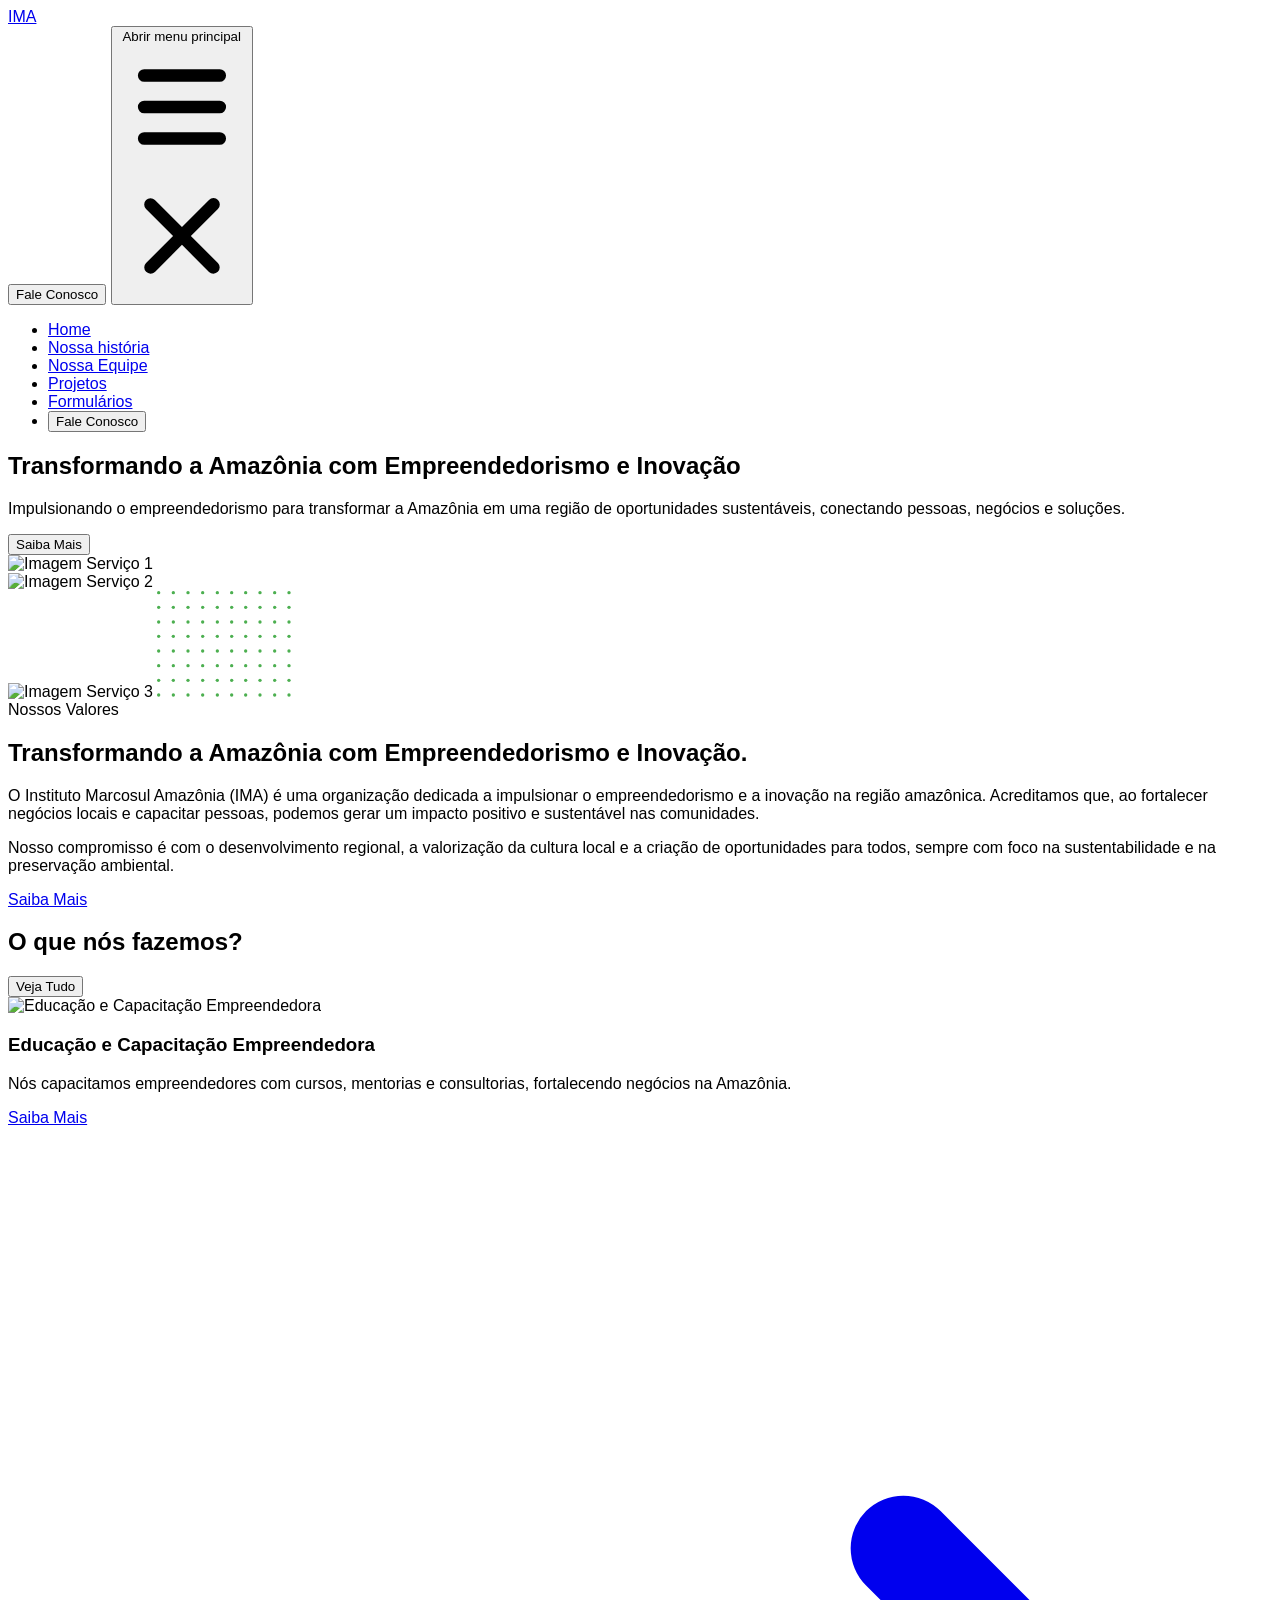
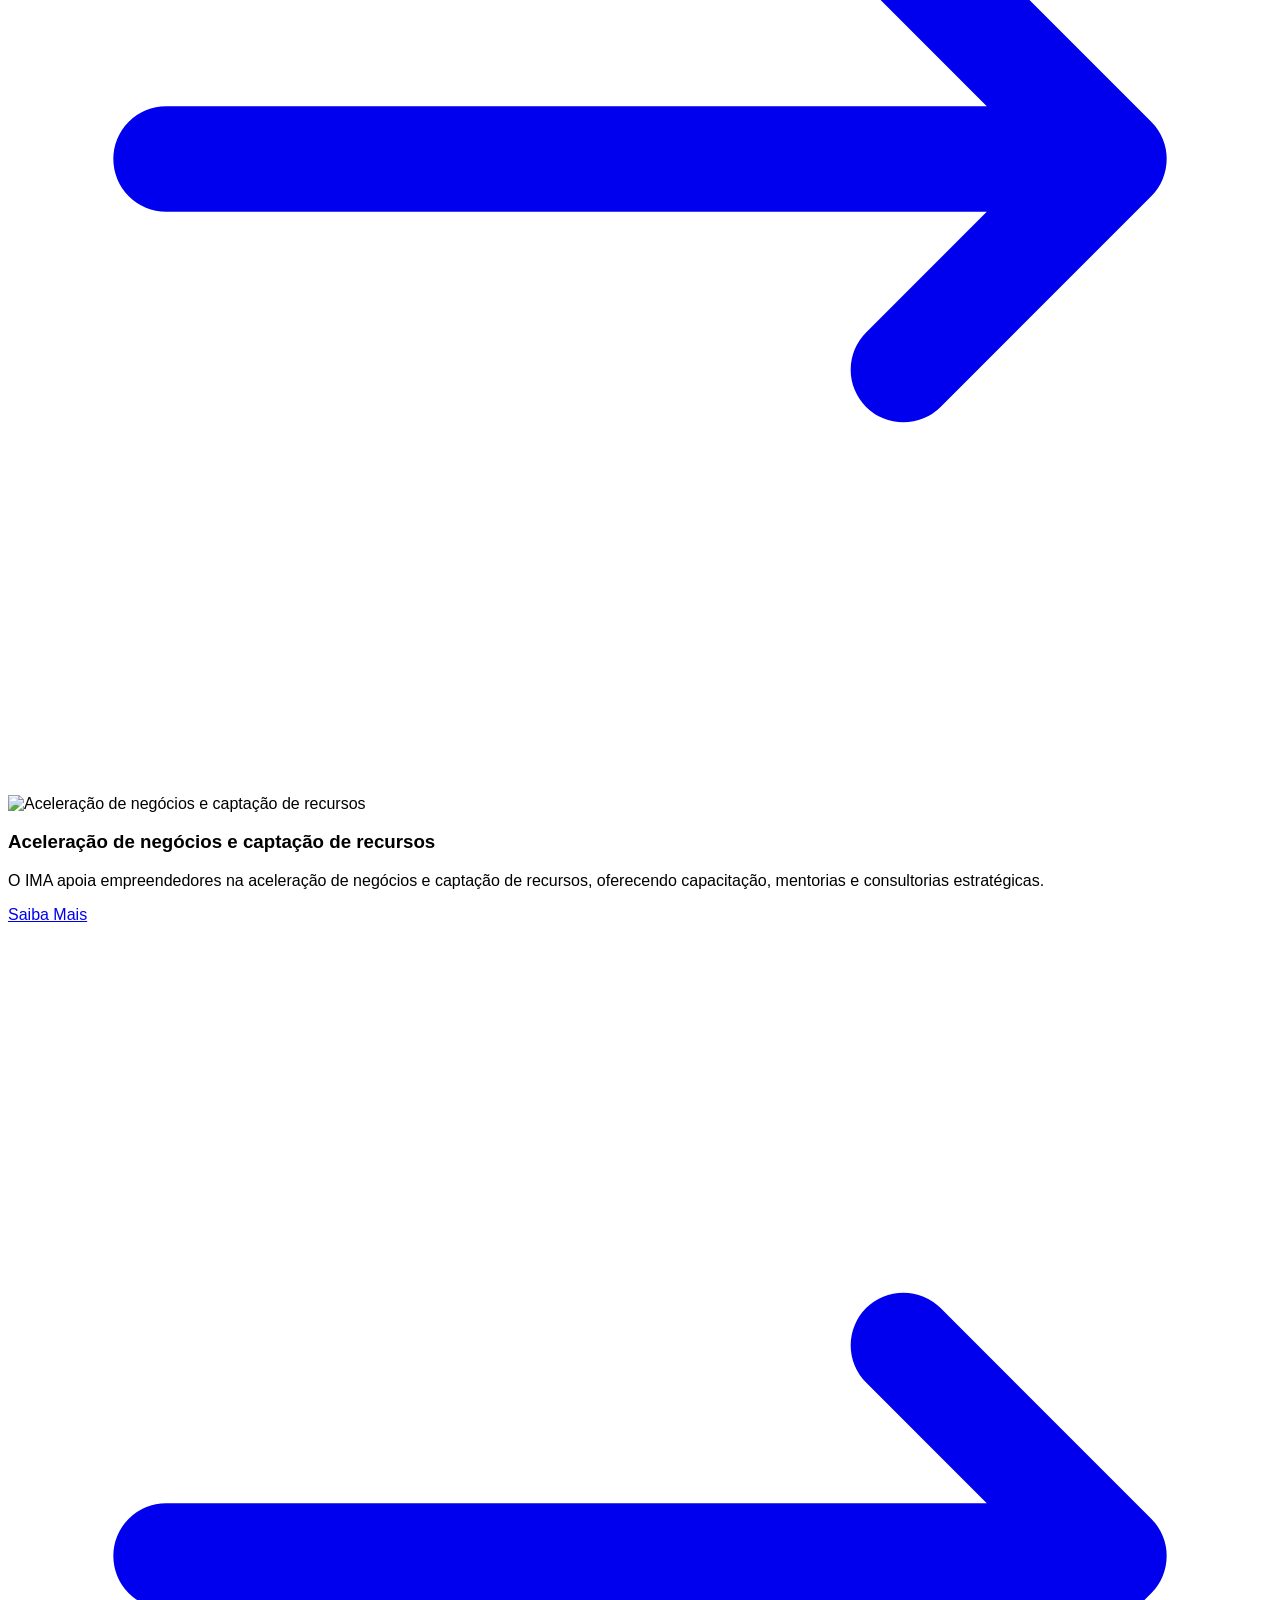
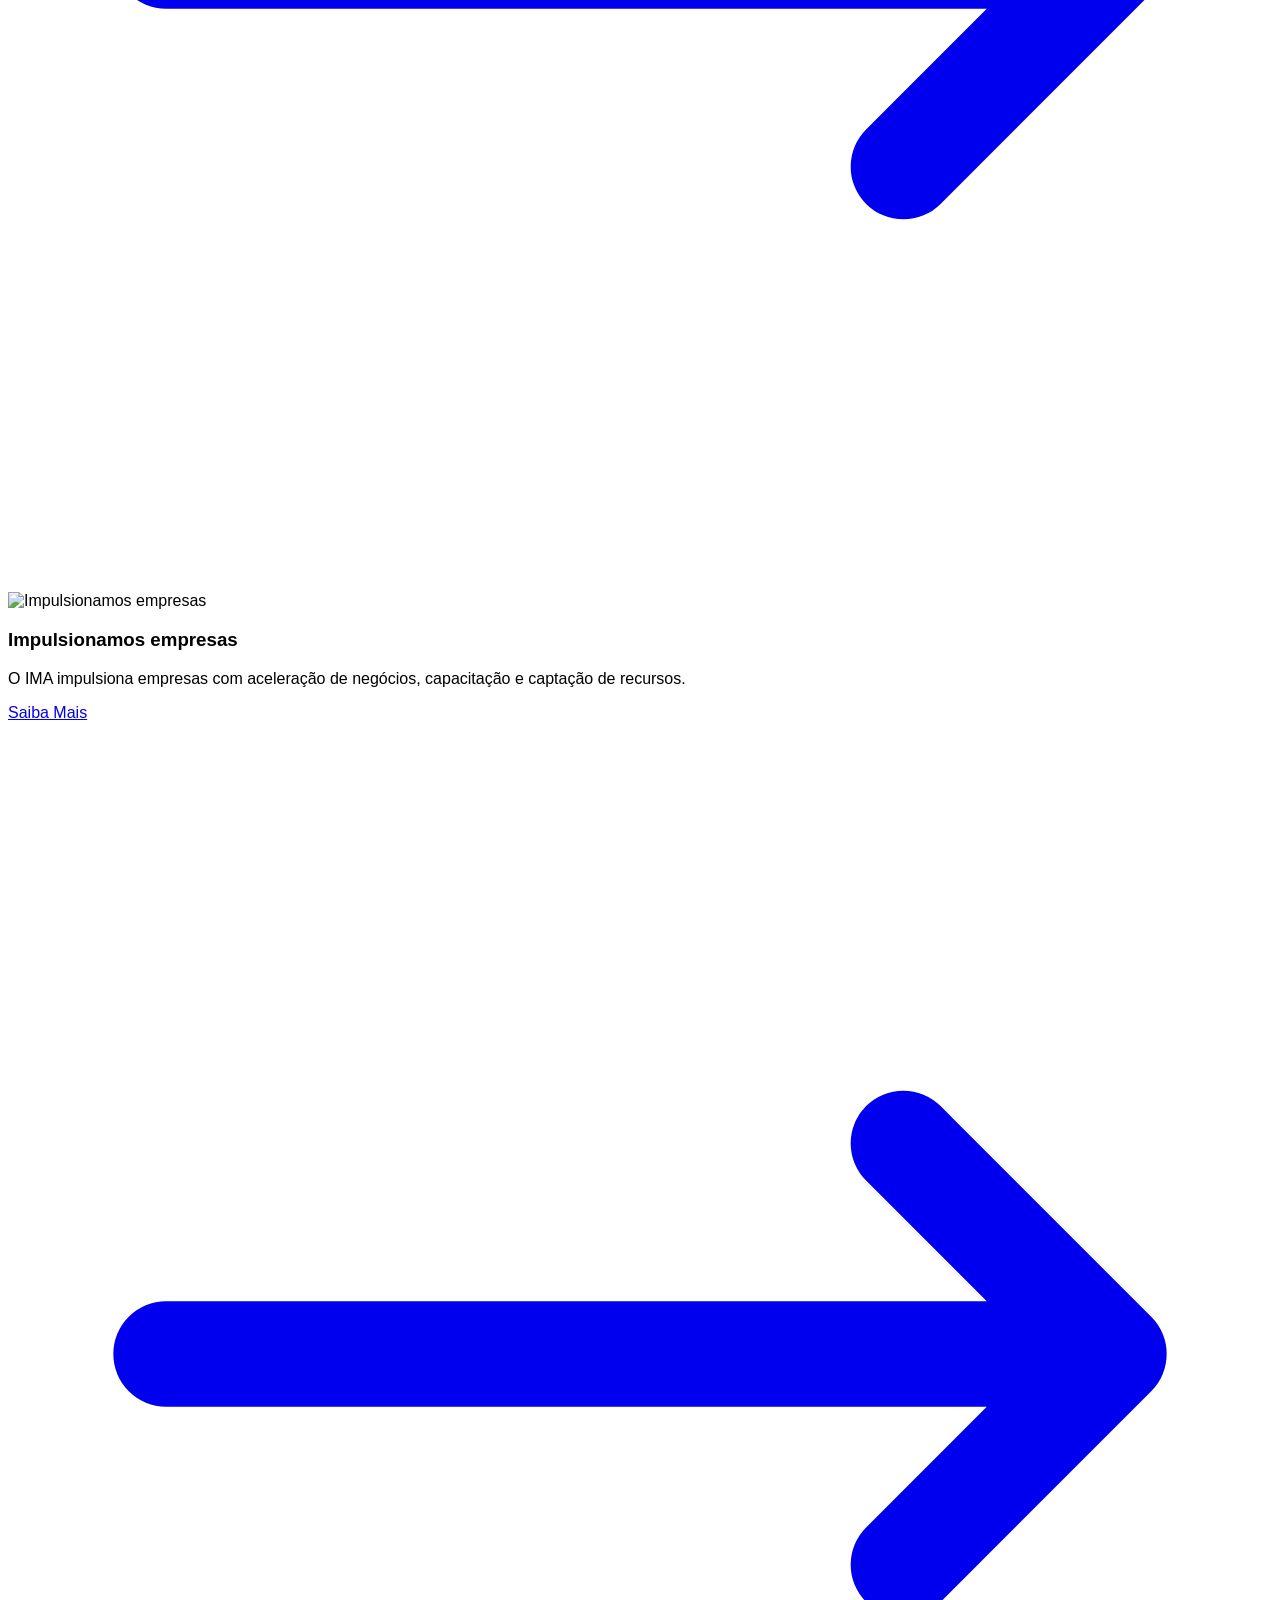
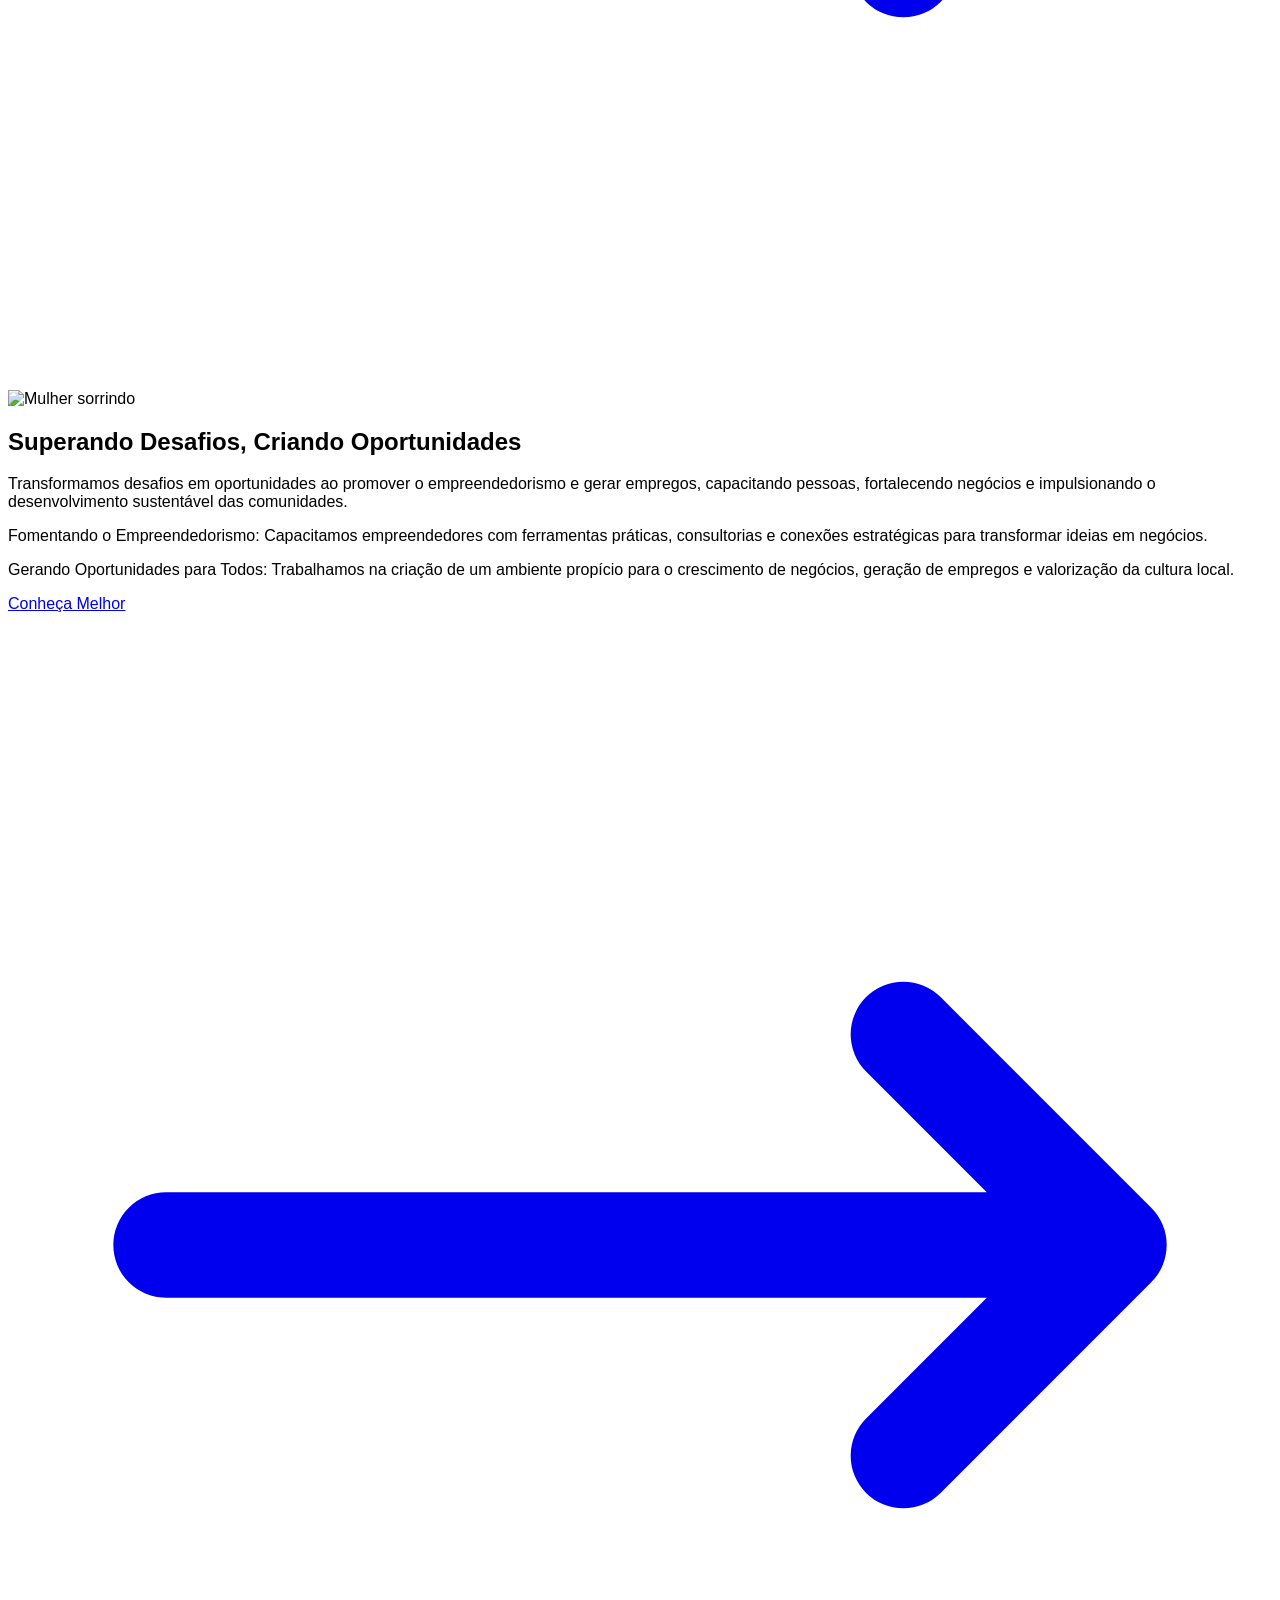
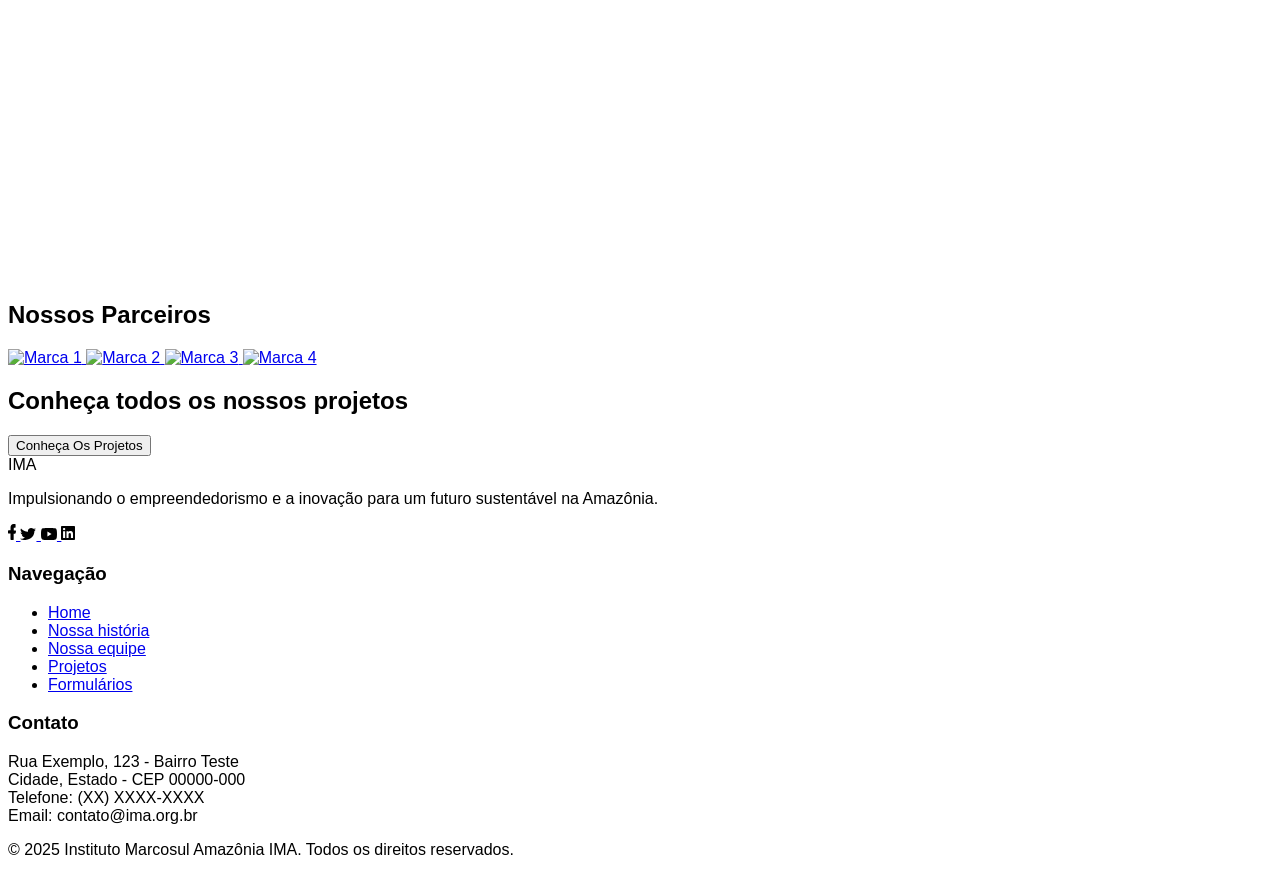
==== index.html @ 521e4c3e "Add files via upload" ====
<!DOCTYPE html>
<html lang="pt-BR">
<head>
    <meta charset="UTF-8">
    <meta name="viewport" content="width=device-width, initial-scale=1.0">
    <title>IMA - Instituto Marcosul Amazônia</title>
    <!-- Link para o CDN do Tailwind CSS -->
    <script src="https://cdn.tailwindcss.com"></script>
    <!-- Configuração do Tailwind para usar a fonte Inter e cores personalizadas -->
    <script>
        tailwind.config = {
            darkMode: 'class', // Adicionado modo escuro
            theme: {
                extend: {
                    colors: {
                        // Cores primárias do Flowbite
                        primary: {"50":"#eff6ff","100":"#dbeafe","200":"#bfdbfe","300":"#93c5fd","400":"#60a5fa","500":"#3b82f6","600":"#2563eb","700":"#1d4ed8","800":"#1e40af","900":"#1e3a8a","950":"#172554"},
                        // Suas cores personalizadas do IMA
                        'ima-green-dark': '#1E3A24',
                        'ima-green-light': '#4CAF50',
                        'ima-gray': '#F5F5F5',
                        'ima-text-gray': '#4B5563',
                    }
                },
                fontFamily: {
                    // Definições de fonte do Flowbite
                    'body': [
                        'Inter',
                        'ui-sans-serif',
                        'system-ui',
                        '-apple-system',
                        'system-ui',
                        'Segoe UI',
                        'Roboto',
                        'Helvetica Neue',
                        'Arial',
                        'Noto Sans',
                        'sans-serif',
                        'Apple Color Emoji',
                        'Segoe UI Emoji',
                        'Segoe UI Symbol',
                        'Noto Color Emoji'
                    ],
                    'sans': [
                        'Inter',
                        'ui-sans-serif',
                        'system-ui',
                        '-apple-system',
                        'system-ui',
                        'Segoe UI',
                        'Roboto',
                        'Helvetica Neue',
                        'Arial',
                        'Noto Sans',
                        'sans-serif',
                        'Apple Color Emoji',
                        'Segoe UI Emoji',
                        'Segoe UI Symbol',
                        'Noto Color Emoji'
                    ]
                }
            }
        }
    </script>
    <!-- Link para o arquivo de estilo externo -->
    <link rel="stylesheet" href="style.css">
</head>
<body class="font-inter text-ima-text-gray">

    <!-- Novo Cabeçalho (Header) - Adaptado do Flowbite e Responsivo -->
    <header>
        <nav class="bg-white border-gray-200 py-2.5 px-10 sm:px-16 lg:px-24">
            <div class="flex flex-wrap justify-between items-center mx-auto max-w-screen-xl">
                <!-- Logo do IMA -->
                <a href="#" class="flex items-center">
                    <span class="text-ima-green-dark text-3xl font-bold">IMA</span>
                </a>
                
                <!-- Botão Fale Conosco e Toggle do Menu Mobile -->
                <div class="flex items-center lg:order-2">
                    <button class="bg-ima-green-light text-white px-6 py-2 rounded-md font-semibold hover:bg-ima-green-dark transition-colors duration-200 shadow-md mr-4 hidden lg:block">Fale Conosco</button>
                    
                    <!-- Botão de Toggle do Menu Mobile (Hamburguer) -->
                    <button data-collapse-toggle="mobile-menu-2" type="button" class="inline-flex items-center p-2 ml-1 text-sm text-gray-500 rounded-lg lg:hidden hover:bg-gray-100 focus:outline-none focus:ring-2 focus:ring-gray-200 dark:text-gray-400 dark:hover:bg-gray-700 dark:focus:ring-gray-600" aria-controls="mobile-menu-2" aria-expanded="false">
                        <span class="sr-only">Abrir menu principal</span>
                        <!-- Ícone de hamburguer -->
                        <svg class="w-6 h-6" fill="currentColor" viewBox="0 0 20 20" xmlns="http://www.w3.org/2000/svg"><path fill-rule="evenodd" d="M3 5a1 1 0 011-1h12a1 1 0 110 2H4a1 1 0 01-1-1zM3 10a1 1 0 011-1h12a1 1 0 110 2H4a1 1 0 01-1-1zM3 15a1 1 0 011-1h12a1 1 0 110 2H4a1 1 0 01-1-1z" clip-rule="evenodd"></path></svg>
                        <!-- Ícone de fechar (inicialmente escondido) -->
                        <svg class="hidden w-6 h-6" fill="currentColor" viewBox="0 0 20 20" xmlns="http://www.w3.org/2000/svg"><path fill-rule="evenodd" d="M4.293 4.293a1 1 0 011.414 0L10 8.586l4.293-4.293a1 1 0 111.414 1.414L11.414 10l4.293 4.293a1 1 0 01-1.414 1.414L10 11.414l-4.293 4.293a1 1 0 01-1.414-1.414L8.586 10 4.293 5.707a1 1 0 010-1.414z" clip-rule="evenodd"></path></svg>
                    </button>
                </div>
                
                <!-- Menu de Navegação Principal (escondido em mobile por padrão, visível em lg) -->
                <div class="hidden justify-between items-center w-full lg:flex lg:w-auto lg:order-1" id="mobile-menu-2">
                    <ul class="flex flex-col mt-4 font-medium lg:flex-row lg:space-x-8 lg:mt-0">
                        <li>
                            <a href="#" class="block py-2 pr-4 pl-3 text-ima-green-dark rounded lg:bg-transparent lg:text-ima-green-dark lg:p-0" aria-current="page">Home</a>
                        </li>
                        <li>
                            <a href="historia.html" class="block py-2 pr-4 pl-3 text-ima-text-gray border-b border-gray-100 hover:bg-gray-50 lg:hover:bg-transparent lg:border-0 lg:hover:text-ima-green-dark lg:p-0">Nossa história</a>
                        </li>
                        <li>
                            <a href="time.html" class="block py-2 pr-4 pl-3 text-ima-text-gray border-b border-gray-100 hover:bg-gray-50 lg:hover:bg-transparent lg:border-0 lg:hover:text-ima-green-dark lg:p-0">Nossa Equipe</a>
                        </li>
                        <li>
                            <a href="projetos.html" class="block py-2 pr-4 pl-3 text-ima-text-gray border-b border-gray-100 hover:bg-gray-50 lg:hover:bg-transparent lg:border-0 lg:hover:text-ima-green-dark lg:p-0">Projetos</a>
                        </li>
                        <li>
                            <a href="formularios.html" class="block py-2 pr-4 pl-3 text-ima-text-gray border-b border-gray-100 hover:bg-gray-50 lg:hover:bg-transparent lg:border-0 lg:hover:text-ima-green-dark lg:p-0">Formulários</a>
                        </li>
                        <!-- Botão Fale Conosco para o menu mobile (visível apenas em telas menores) -->
                        <li>
                            <button class="bg-ima-green-light text-white px-6 py-2 rounded-md font-semibold hover:bg-ima-green-dark transition-colors duration-200 shadow-md mt-4 lg:hidden w-full">Fale Conosco</button>
                        </li>
                    </ul>
                </div>
            </div>
        </nav>
    </header>

    <!-- Seção Principal (Hero Section) - Novo Banner Adaptado -->
    <section class="relative bg-cover bg-center min-h-[400px] md:min-h-[600px] flex items-center justify-center text-center p-6"
        style="background-image: url('https://placehold.co/1920x600/000000/FFFFFF?text=Imagem+da+Amaz%C3%B4nia');">
        <!-- Overlay escuro para melhor legibilidade do texto -->
        <div class="absolute inset-0 bg-black opacity-50"></div>
        <div class="relative z-10 mx-auto max-w-prose text-white px-4 py-16 sm:px-6 sm:py-24 lg:px-8 lg:py-32">
            <h1 class="text-4xl font-bold text-white sm:text-5xl">
                Transformando a Amazônia
                <strong class="text-ima-green-light"> com Empreendedorismo e Inovação </strong>
            </h1>

            <p class="mt-4 text-base text-pretty text-white sm:text-lg/relaxed opacity-90">
                Impulsionando o empreendedorismo para transformar a Amazônia em uma região de oportunidades sustentáveis, conectando pessoas, negócios e soluções.
            </p>

            <div class="mt-4 flex justify-center sm:mt-6">
                <a href="historia.html"><button class="bg-ima-green-light text-white px-8 py-4 rounded-full font-bold text-lg hover:bg-ima-green-dark transition-colors duration-200 shadow-lg">
                    Saiba Mais
                </button></a>
            </div>
        </div>
    </section>

    <!-- ====== Services Section Start -->
    <section class="overflow-hidden bg-white py-16 lg:py-24 px-10 sm:px-16 lg:px-24">
        <div class="max-w-7xl mx-auto">
            <div class="-mx-4 flex flex-wrap items-center justify-between">
                <div class="w-full px-4 lg:w-6/12">
                    <div class="-mx-3 flex items-center sm:-mx-4">
                        <div class="w-full px-3 sm:px-4 xl:w-1/2">
                            <div class="py-3 sm:py-4">
                                <img src="https://placehold.co/300x200/F0F0F0/000000?text=Imagem+Servi%C3%A7o+1" alt="Imagem Serviço 1"
                                    class="w-full rounded-2xl" />
                            </div>
                            <div class="py-3 sm:py-4">
                                <img src="https://placehold.co/300x200/F0F0F0/000000?text=Imagem+Servi%C3%A7o+2" alt="Imagem Serviço 2"
                                    class="w-full rounded-2xl" />
                            </div>
                        </div>
                        <div class="w-full px-3 sm:px-4 xl:w-1/2">
                            <div class="relative z-10 my-4">
                                <img src="https://placehold.co/300x400/F0F0F0/000000?text=Imagem+Servi%C3%A7o+3" alt="Imagem Serviço 3"
                                    class="w-full rounded-2xl" />
                                <span class="absolute -bottom-7 -right-7 z-[-1]">
                                    <svg width="134" height="106" viewBox="0 0 134 106" fill="none" xmlns="http://www.w3.org/2000/svg">
                                        <circle cx="1.66667" cy="104" r="1.66667" transform="rotate(-90 1.66667 104)" fill="#4CAF50" />
                                        <circle cx="16.3333" cy="104" r="1.66667" transform="rotate(-90 16.3333 104)" fill="#4CAF50" />
                                        <circle cx="31" cy="104" r="1.66667" transform="rotate(-90 31 104)" fill="#4CAF50" />
                                        <circle cx="45.6667" cy="104" r="1.66667" transform="rotate(-90 45.6667 104)" fill="#4CAF50" />
                                        <circle cx="60.3334" cy="104" r="1.66667" transform="rotate(-90 60.3334 104)" fill="#4CAF50" />
                                        <circle cx="88.6667" cy="104" r="1.66667" transform="rotate(-90 88.6667 104)" fill="#4CAF50" />
                                        <circle cx="117.667" cy="104" r="1.66667" transform="rotate(-90 117.667 104)" fill="#4CAF50" />
                                        <circle cx="74.6667" cy="104" r="1.66667" transform="rotate(-90 74.6667 104)" fill="#4CAF50" />
                                        <circle cx="103" cy="104" r="1.66667" transform="rotate(-90 103 104)" fill="#4CAF50" />
                                        <circle cx="132" cy="104" r="1.66667" transform="rotate(-90 132 104)" fill="#4CAF50" />
                                        <circle cx="1.66667" cy="89.3333" r="1.66667" transform="rotate(-90 1.66667 89.3333)"
                                            fill="#4CAF50" />
                                        <circle cx="16.3333" cy="89.3333" r="1.66667" transform="rotate(-90 16.3333 89.3333)"
                                            fill="#4CAF50" />
                                        <circle cx="31" cy="89.3333" r="1.66667" transform="rotate(-90 31 89.3333)" fill="#4CAF50" />
                                        <circle cx="45.6667" cy="89.3333" r="1.66667" transform="rotate(-90 45.6667 89.3333)"
                                            fill="#4CAF50" />
                                        <circle cx="60.3333" cy="89.3338" r="1.66667" transform="rotate(-90 60.3333 89.3338)"
                                            fill="#4CAF50" />
                                        <circle cx="88.6667" cy="89.3338" r="1.66667" transform="rotate(-90 88.6667 89.3338)"
                                            fill="#4CAF50" />
                                        <circle cx="117.667" cy="89.3338" r="1.66667" transform="rotate(-90 117.667 89.3338)"
                                            fill="#4CAF50" />
                                        <circle cx="74.6667" cy="89.3338" r="1.66667" transform="rotate(-90 74.6667 89.3338)"
                                            fill="#4CAF50" />
                                        <circle cx="103" cy="89.3338" r="1.66667" transform="rotate(-90 103 89.3338)" fill="#4CAF50" />
                                        <circle cx="132" cy="89.3338" r="1.66667" transform="rotate(-90 132 89.3338)" fill="#4CAF50" />
                                        <circle cx="1.66667" cy="74.6673" r="1.66667" transform="rotate(-90 1.66667 74.6673)"
                                            fill="#4CAF50" />
                                        <circle cx="1.66667" cy="31.0003" r="1.66667" transform="rotate(-90 1.66667 31.0003)"
                                            fill="#4CAF50" />
                                        <circle cx="16.3333" cy="74.6668" r="1.66667" transform="rotate(-90 16.3333 74.6668)"
                                            fill="#4CAF50" />
                                        <circle cx="16.3333" cy="31.0003" r="1.66667" transform="rotate(-90 16.3333 31.0003)"
                                            fill="#4CAF50" />
                                        <circle cx="31" cy="74.6668" r="1.66667" transform="rotate(-90 31 74.6668)" fill="#4CAF50" />
                                        <circle cx="31" cy="31.0003" r="1.66667" transform="rotate(-90 31 31.0003)" fill="#4CAF50" />
                                        <circle cx="45.6667" cy="74.6668" r="1.66667" transform="rotate(-90 45.6667 74.6668)"
                                            fill="#4CAF50" />
                                        <circle cx="45.6667" cy="31.0003" r="1.66667" transform="rotate(-90 45.6667 31.0003)"
                                            fill="#4CAF50" />
                                        <circle cx="60.3333" cy="74.6668" r="1.66667" transform="rotate(-90 60.3333 74.6668)"
                                            fill="#4CAF50" />
                                        <circle cx="60.3333" cy="30.9998" r="1.66667" transform="rotate(-90 60.3333 30.9998)"
                                            fill="#4CAF50" />
                                        <circle cx="88.6667" cy="74.6668" r="1.66667" transform="rotate(-90 88.6667 74.6668)"
                                            fill="#4CAF50" />
                                        <circle cx="88.6667" cy="30.9998" r="1.66667" transform="rotate(-90 88.6667 30.9998)"
                                            fill="#4CAF50" />
                                        <circle cx="117.667" cy="74.6668" r="1.66667" transform="rotate(-90 117.667 74.6668)"
                                            fill="#4CAF50" />
                                        <circle cx="117.667" cy="30.9998" r="1.66667" transform="rotate(-90 117.667 30.9998)"
                                            fill="#4CAF50" />
                                        <circle cx="74.6667" cy="74.6668" r="1.66667" transform="rotate(-90 74.6667 74.6668)"
                                            fill="#4CAF50" />
                                        <circle cx="74.6667" cy="30.9998" r="1.66667" transform="rotate(-90 74.6667 30.9998)"
                                            fill="#4CAF50" />
                                        <circle cx="103" cy="74.6668" r="1.66667" transform="rotate(-90 103 74.6668)" fill="#4CAF50" />
                                        <circle cx="103" cy="30.9998" r="1.66667" transform="rotate(-90 103 30.9998)" fill="#4CAF50" />
                                        <circle cx="132" cy="74.6668" r="1.66667" transform="rotate(-90 132 74.6668)" fill="#4CAF50" />
                                        <circle cx="132" cy="30.9998" r="1.66667" transform="rotate(-90 132 30.9998)" fill="#4CAF50" />
                                        <circle cx="1.66667" cy="60.0003" r="1.66667" transform="rotate(-90 1.66667 60.0003)"
                                            fill="#4CAF50" />
                                        <circle cx="1.66667" cy="16.3333" r="1.66667" transform="rotate(-90 1.66667 16.3333)"
                                            fill="#4CAF50" />
                                        <circle cx="16.3333" cy="60.0003" r="1.66667" transform="rotate(-90 16.3333 60.0003)"
                                            fill="#4CAF50" />
                                        <circle cx="16.3333" cy="16.3333" r="1.66667" transform="rotate(-90 16.3333 16.3333)"
                                            fill="#4CAF50" />
                                        <circle cx="31" cy="60.0003" r="1.66667" transform="rotate(-90 31 60.0003)" fill="#4CAF50" />
                                        <circle cx="31" cy="16.3333" r="1.66667" transform="rotate(-90 31 16.3333)" fill="#4CAF50" />
                                        <circle cx="45.6667" cy="60.0003" r="1.66667" transform="rotate(-90 45.6667 60.0003)"
                                            fill="#4CAF50" />
                                        <circle cx="45.6667" cy="16.3333" r="1.66667" transform="rotate(-90 45.6667 16.3333)"
                                            fill="#4CAF50" />
                                        <circle cx="60.3333" cy="60.0003" r="1.66667" transform="rotate(-90 60.3333 60.0003)"
                                            fill="#4CAF50" />
                                        <circle cx="60.3333" cy="16.3333" r="1.66667" transform="rotate(-90 60.3333 16.3333)"
                                            fill="#4CAF50" />
                                        <circle cx="88.6667" cy="60.0003" r="1.66667" transform="rotate(-90 88.6667 60.0003)"
                                            fill="#4CAF50" />
                                        <circle cx="88.6667" cy="16.3333" r="1.66667" transform="rotate(-90 88.6667 16.3333)"
                                            fill="#4CAF50" />
                                        <circle cx="117.667" cy="60.0003" r="1.66667" transform="rotate(-90 117.667 60.0003)"
                                            fill="#4CAF50" />
                                        <circle cx="117.667" cy="16.3333" r="1.66667" transform="rotate(-90 117.667 16.3333)"
                                            fill="#4CAF50" />
                                        <circle cx="74.6667" cy="60.0003" r="1.66667" transform="rotate(-90 74.6667 60.0003)"
                                            fill="#4CAF50" />
                                        <circle cx="74.6667" cy="16.3333" r="1.66667" transform="rotate(-90 74.6667 16.3333)"
                                            fill="#4CAF50" />
                                        <circle cx="103" cy="60.0003" r="1.66667" transform="rotate(-90 103 60.0003)" fill="#4CAF50" />
                                        <circle cx="103" cy="16.3333" r="1.66667" transform="rotate(-90 103 16.3333)" fill="#4CAF50" />
                                        <circle cx="132" cy="60.0003" r="1.66667" transform="rotate(-90 132 60.0003)" fill="#4CAF50" />
                                        <circle cx="132" cy="16.3333" r="1.66667" transform="rotate(-90 132 16.3333)" fill="#4CAF50" />
                                        <circle cx="1.66667" cy="45.3333" r="1.66667" transform="rotate(-90 1.66667 45.3333)"
                                            fill="#4CAF50" />
                                        <circle cx="1.66667" cy="1.66683" r="1.66667" transform="rotate(-90 1.66667 1.66683)"
                                            fill="#4CAF50" />
                                        <circle cx="16.3333" cy="45.3333" r="1.66667" transform="rotate(-90 16.3333 45.3333)"
                                            fill="#4CAF50" />
                                        <circle cx="16.3333" cy="1.66683" r="1.66667" transform="rotate(-90 16.3333 1.66683)"
                                            fill="#4CAF50" />
                                        <circle cx="31" cy="45.3333" r="1.66667" transform="rotate(-90 31 45.3333)" fill="#4CAF50" />
                                        <circle cx="31" cy="1.66683" r="1.66667" transform="rotate(-90 31 1.66683)" fill="#4CAF50" />
                                        <circle cx="45.6667" cy="45.3333" r="1.66667" transform="rotate(-90 45.6667 45.3333)"
                                            fill="#4CAF50" />
                                        <circle cx="45.6667" cy="1.66683" r="1.66667" transform="rotate(-90 45.6667 1.66683)"
                                            fill="#4CAF50" />
                                        <circle cx="60.3333" cy="45.3338" r="1.66667" transform="rotate(-90 60.3333 45.3338)"
                                            fill="#4CAF50" />
                                        <circle cx="60.3333" cy="1.66683" r="1.66667" transform="rotate(-90 60.3333 1.66683)"
                                            fill="#4CAF50" />
                                        <circle cx="88.6667" cy="45.3338" r="1.66667" transform="rotate(-90 88.6667 45.3338)"
                                            fill="#4CAF50" />
                                        <circle cx="88.6667" cy="1.66683" r="1.66667" transform="rotate(-90 88.6667 1.66683)"
                                            fill="#4CAF50" />
                                        <circle cx="117.667" cy="45.3338" r="1.66667" transform="rotate(-90 117.667 45.3338)"
                                            fill="#4CAF50" />
                                        <circle cx="117.667" cy="1.66683" r="1.66667" transform="rotate(-90 117.667 1.66683)"
                                            fill="#4CAF50" />
                                        <circle cx="74.6667" cy="45.3338" r="1.66667" transform="rotate(-90 74.6667 45.3338)"
                                            fill="#4CAF50" />
                                        <circle cx="74.6667" cy="1.66683" r="1.66667" transform="rotate(-90 74.6667 1.66683)"
                                            fill="#4CAF50" />
                                        <circle cx="103" cy="45.3338" r="1.66667" transform="rotate(-90 103 45.3338)" fill="#4CAF50" />
                                        <circle cx="103" cy="1.66683" r="1.66667" transform="rotate(-90 103 1.66683)" fill="#4CAF50" />
                                        <circle cx="132" cy="45.3338" r="1.66667" transform="rotate(-90 132 45.3338)" fill="#4CAF50" />
                                        <circle cx="132" cy="1.66683" r="1.66667" transform="rotate(-90 132 1.66683)" fill="#4CAF50" />
                                    </svg>
                                </span>
                            </div>
                        </div>
                    </div>
                </div>
                <div class="w-full px-4 lg:w-1/2 xl:w-5/12">
                    <div class="mt-10 lg:mt-0">
                        <span class="mb-4 block text-lg font-semibold text-ima-green-light">
                            Nossos Valores
                        </span>
                        <h2 class="mb-5 text-3xl font-bold text-ima-green-dark sm:text-[40px]/[48px]">
                            Transformando a Amazônia com Empreendedorismo e Inovação.
                        </h2>
                        <p class="mb-5 text-base text-ima-text-gray">
                            O Instituto Marcosul Amazônia (IMA) é uma organização dedicada a impulsionar o empreendedorismo e a inovação na região amazônica. Acreditamos que, ao fortalecer negócios locais e capacitar pessoas, podemos gerar um impacto positivo e sustentável nas comunidades.
                        </p>
                        <p class="mb-8 text-base text-ima-text-gray">
                            Nosso compromisso é com o desenvolvimento regional, a valorização da cultura local e a criação de oportunidades para todos, sempre com foco na sustentabilidade e na preservação ambiental.
                        </p>
                        <a href="#"
                            class="inline-flex items-center justify-center rounded-md border border-transparent bg-ima-green-light px-7 py-3 text-center text-base font-medium text-white hover:bg-ima-green-dark">
                            Saiba Mais
                        </a>
                    </div>
                </div>
            </div>
        </div>
    </section>
    <!-- ====== Services Section End -->

    <!-- Seção "O que nós fazemos?" - Responsiva -->
    <!-- px-10 sm:px-16 lg:px-24: padding horizontal responsivo -->
    <!-- grid grid-cols-1 md:grid-cols-3: cards em uma coluna em telas pequenas, em 3 colunas em telas médias e maiores -->
    <section class="py-16 bg-ima-gray px-10 sm:px-16 lg:px-24">
        <div class="max-w-7xl mx-auto">
            <div class="flex flex-col md:flex-row justify-between items-center mb-12">
                <h2 class="text-4xl font-bold text-ima-green-dark mb-6 md:mb-0">O que nós fazemos?</h2>
                <button class="bg-white text-ima-green-dark border border-ima-green-light px-6 py-2 rounded-md font-semibold hover:bg-ima-green-light hover:text-white transition-colors duration-200 shadow-sm">
                    Veja Tudo
                </button>
            </div>

            <div class="grid grid-cols-1 md:grid-cols-3 gap-8">
                <!-- Cards individuais são responsivos por padrão dentro do grid -->
                <div class="bg-white rounded-xl shadow-lg p-8 flex flex-col items-center text-center">
                    <img src="https://placehold.co/300x200/F0F0F0/000000?text=Imagem+Educa%C3%A7%C3%A3o" alt="Educação e Capacitação Empreendedora" class="rounded-lg mb-6 w-full h-48 object-cover">
                    <h3 class="text-2xl font-bold text-ima-green-dark mb-4">Educação e Capacitação Empreendedora</h3>
                    <p class="text-ima-text-gray mb-6">
                        Nós capacitamos empreendedores com cursos, mentorias e consultorias, fortalecendo negócios na Amazônia.
                    </p>
                    <a href="#" class="text-ima-green-light font-semibold hover:underline flex items-center">
                        Saiba Mais
                        <svg class="w-4 h-4 ml-2" fill="none" stroke="currentColor" viewBox="0 0 24 24" xmlns="http://www.w3.org/2000/svg"><path stroke-linecap="round" stroke-linejoin="round" stroke-width="2" d="M17 8l4 4m0 0l-4 4m4-4H3"></path></svg>
                    </a>
                </div>

                <div class="bg-white rounded-xl shadow-lg p-8 flex flex-col items-center text-center">
                    <img src="https://placehold.co/300x200/F0F0F0/000000?text=Imagem+Acelera%C3%A7%C3%A3o" alt="Aceleração de negócios e captação de recursos" class="rounded-lg mb-6 w-full h-48 object-cover">
                    <h3 class="text-2xl font-bold text-ima-green-dark mb-4">Aceleração de negócios e captação de recursos</h3>
                    <p class="text-ima-text-gray mb-6">
                        O IMA apoia empreendedores na aceleração de negócios e captação de recursos, oferecendo capacitação, mentorias e consultorias estratégicas.
                    </p>
                    <a href="#" class="text-ima-green-light font-semibold hover:underline flex items-center">
                        Saiba Mais
                        <svg class="w-4 h-4 ml-2" fill="none" stroke="currentColor" viewBox="0 0 24 24" xmlns="http://www.w3.org/2000/svg"><path stroke-linecap="round" stroke-linejoin="round" stroke-width="2" d="M17 8l4 4m0 0l-4 4m4-4H3"></path></svg>
                    </a>
                </div>

                <div class="bg-white rounded-xl shadow-lg p-8 flex flex-col items-center text-center">
                    <img src="https://placehold.co/300x200/F0F0F0/000000?text=Imagem+Impulso" alt="Impulsionamos empresas" class="rounded-lg mb-6 w-full h-48 object-cover">
                    <h3 class="text-2xl font-bold text-ima-green-dark mb-4">Impulsionamos empresas</h3>
                    <p class="text-ima-text-gray mb-6">
                        O IMA impulsiona empresas com aceleração de negócios, capacitação e captação de recursos.
                    </p>
                    <a href="#" class="text-ima-green-light font-semibold hover:underline flex items-center">
                        Saiba Mais
                        <svg class="w-4 h-4 ml-2" fill="none" stroke="currentColor" viewBox="0 0 24 24" xmlns="http://www.w3.org/2000/svg"><path stroke-linecap="round" stroke-linejoin="round" stroke-width="2" d="M17 8l4 4m0 0l-4 4m4-4H3"></path></svg>
                    </a>
                </div>
            </div>
        </div>
    </section>

    <!-- Seção "Superando Desafios, Criando Oportunidades" - Responsiva -->
    <!-- px-10 sm:px-16 lg:px-24: padding horizontal responsivo -->
    <!-- flex-col em telas pequenas, md:flex-row em telas médias e maiores -->
    <!-- w-full md:w-1/2: largura responsiva para a imagem e o texto -->
    <section class="py-16 bg-white px-10 sm:px-16 lg:px-24">
        <div class="max-w-7xl mx-auto flex flex-col md:flex-row items-center justify-between gap-12">
            <div class="w-full md:w-1/2 flex justify-center">
                <img src="https://placehold.co/500x400/F0F0F0/000000?text=Mulher+Sorrindo" alt="Mulher sorrindo" class="rounded-xl shadow-lg w-full max-w-md h-auto object-cover">
            </div>
            <div class="w-full md:w-1/2 text-center md:text-left">
                <h2 class="text-4xl font-bold text-ima-green-dark mb-6">
                    Superando Desafios, Criando Oportunidades
                </h2>
                <p class="text-ima-text-gray text-lg mb-6">
                    Transformamos desafios em oportunidades ao promover o empreendedorismo e gerar empregos, capacitando pessoas, fortalecendo negócios e impulsionando o desenvolvimento sustentável das comunidades.
                </p>
                <p class="text-ima-text-gray text-lg mb-6">
                    <span class="font-semibold text-ima-green-dark">Fomentando o Empreendedorismo:</span> Capacitamos empreendedores com ferramentas práticas, consultorias e conexões estratégicas para transformar ideias em negócios.
                </p>
                <p class="text-ima-text-gray text-lg mb-8">
                    <span class="font-semibold text-ima-green-dark">Gerando Oportunidades para Todos:</span> Trabalhamos na criação de um ambiente propício para o crescimento de negócios, geração de empregos e valorização da cultura local.
                </p>
                <a href="#" class="text-ima-green-light font-semibold hover:underline flex items-center justify-center md:justify-start">
                    Conheça Melhor
                    <svg class="w-4 h-4 ml-2" fill="none" stroke="currentColor" viewBox="0 0 24 24" xmlns="http://www.w3.org/2000/svg"><path stroke-linecap="round" stroke-linejoin="round" stroke-width="2" d="M17 8l4 4m0 0l-4 4m4-4H3"></path></svg>
                </a>
            </div>
        </div>
    </section>

    <!-- ====== Brands Section Start -->
    <section class="bg-white py-16 lg:py-24 px-10 sm:px-16 lg:px-24">
        <div class="max-w-7xl mx-auto">
            <div class="text-center mb-12">
                <h2 class="text-4xl font-bold text-ima-green-dark">Nossos Parceiros</h2>
            </div>
            <div class="-mx-4 flex flex-wrap">
                <div class="w-full px-4">
                    <div class="flex flex-wrap items-center justify-center">
                        <a href="javascript:void(0)" class="mx-4 flex w-[150px] items-center justify-center py-5 2xl:w-[180px]">
                            <img src="https://placehold.co/150x40/F0F0F0/000000?text=Marca+1" alt="Marca 1"
                                class="h-10 w-full" />
                        </a>
                        <a href="javascript:void(0)" class="mx-4 flex w-[150px] items-center justify-center py-5 2xl:w-[180px]">
                            <img src="https://placehold.co/150x40/F0F0F0/000000?text=Marca+2" alt="Marca 2"
                                class="h-10 w-full" />
                        </a>
                        <a href="javascript:void(0)" class="mx-4 flex w-[150px] items-center justify-center py-5 2xl:w-[180px]">
                            <img src="https://placehold.co/150x40/F0F0F0/000000?text=Marca+3" alt="Marca 3"
                                class="h-10 w-full" />
                        </a>
                        <a href="javascript:void(0)" class="mx-4 flex w-[150px] items-center justify-center py-5 2xl:w-[180px]">
                            <img src="https://placehold.co/150x40/F0F0F0/000000?text=Marca+4" alt="Marca 4"
                                class="h-10 w-full" />
                        </a>
                    </div>
                </div>
            </div>
        </div>
    </section>
    <!-- ====== Brands Section End -->

    <!-- Seção "Conheça todos os nossos projetos" - Responsiva -->
    <!-- min-h-[250px] md:min-h-[300px]: altura mínima responsiva -->
    <!-- text-4xl md:text-5xl: tamanho da fonte responsivo para o título -->
    <section class="relative bg-cover bg-center min-h-[250px] md:min-h-[300px] flex items-center justify-center text-center p-6"
        style="background-image: url('https://placehold.co/1920x300/000000/FFFFFF?text=Pessoas+Trabalhando');">
        <!-- Overlay escuro para melhor legibilidade do texto -->
        <div class="absolute inset-0 bg-black opacity-60"></div>
        <div class="relative z-10 max-w-2xl mx-auto text-white">
            <h2 class="text-4xl md:text-5xl font-bold mb-8">
                Conheça todos os nossos projetos
            </h2>
            <button class="bg-ima-green-light text-white px-8 py-4 rounded-md font-bold text-lg hover:bg-ima-green-dark transition-colors duration-200 shadow-lg">
                Conheça Os Projetos
            </button>
        </div>
    </section>

    <!-- Rodapé (Footer) - Responsivo -->
    <footer class="bg-ima-green-dark text-white py-12 px-10 sm:px-16 lg:px-24">
        <div class="max-w-7xl mx-auto grid grid-cols-1 md:grid-cols-3 gap-8 text-center md:text-left">
            <!-- Coluna 1: Logo e Descrição Curta -->
            <div>
                <span class="text-ima-green-light text-3xl font-bold">IMA</span>
                <p class="mt-4 text-sm opacity-80">
                    Impulsionando o empreendedorismo e a inovação para um futuro sustentável na Amazônia.
                </p>
                <!-- Social Media Icons (responsivo com flex e justify-center/md:justify-start) -->
                <div class="mt-6 flex items-center justify-center sm:mt-8 md:justify-start">
                    <a href="javascript:void(0)"
                        class="mr-3 flex h-8 w-8 items-center justify-center rounded-full border border-white text-white hover:border-ima-green-light hover:bg-ima-green-light hover:text-white sm:mr-4 lg:mr-3 xl:mr-4">
                        <svg width="8" height="16" viewBox="0 0 8 16" class="fill-current">
                            <path
                                d="M7.43902 6.4H6.19918H5.75639V5.88387V4.28387V3.76774H6.19918H7.12906C7.3726 3.76774 7.57186 3.56129 7.57186 3.25161V0.516129C7.57186 0.232258 7.39474 0 7.12906 0H5.51285C3.76379 0 2.54609 1.44516 2.54609 3.5871V5.83226V6.34839H2.10329H0.597778C0.287819 6.34839 0 6.63226 0 7.04516V8.90323C0 9.26452 0.243539 9.6 0.597778 9.6H2.05902H2.50181V10.1161V15.3032C2.50181 15.6645 2.74535 16 3.09959 16H5.18075C5.31359 16 5.42429 15.9226 5.51285 15.8194C5.60141 15.7161 5.66783 15.5355 5.66783 15.3806V10.1419V9.62581H6.13276H7.12906C7.41688 9.62581 7.63828 9.41935 7.68256 9.10968V9.08387V9.05806L7.99252 7.27742C8.01466 7.09677 7.99252 6.89032 7.85968 6.68387C7.8154 6.55484 7.61614 6.42581 7.43902 6.4Z" />
                        </svg>
                    </a>
                    <a href="javascript:void(0)"
                        class="mr-3 flex h-8 w-8 items-center justify-center rounded-full border border-white text-white hover:border-ima-green-light hover:bg-ima-green-light hover:text-white sm:mr-4 lg:mr-3 xl:mr-4">
                        <svg width="16" height="12" viewBox="0 0 16 12" class="fill-current">
                            <path
                                d="M14.2194 2.06654L15.2 0.939335C15.4839 0.634051 15.5613 0.399217 15.5871 0.2818C14.8129 0.704501 14.0903 0.845401 13.6258 0.845401H13.4452L13.3419 0.751468C12.7226 0.258317 11.9484 0 11.1226 0C9.31613 0 7.89677 1.36204 7.89677 2.93542C7.89677 3.02935 7.89677 3.17025 7.92258 3.26419L8 3.73386L7.45806 3.71037C4.15484 3.61644 1.44516 1.03327 1.00645 0.587084C0.283871 1.76125 0.696774 2.88845 1.13548 3.59296L2.0129 4.90802L0.619355 4.20352C0.645161 5.18982 1.05806 5.96477 1.85806 6.52838L2.55484 6.99804L1.85806 7.25636C2.29677 8.45401 3.27742 8.94716 4 9.13503L4.95484 9.36986L4.05161 9.93346C2.60645 10.8728 0.8 10.8024 0 10.7319C1.62581 11.7652 3.56129 12 4.90323 12C5.90968 12 6.65806 11.9061 6.83871 11.8356C14.0645 10.2857 14.4 4.41487 14.4 3.2407V3.07632L14.5548 2.98239C15.4323 2.23092 15.7935 1.8317 16 1.59687C15.9226 1.62035 15.8194 1.66732 15.7161 1.6908L14.2194 2.06654Z" />
                        </svg>
                    </a>
                    <a href="javascript:void(0)"
                        class="mr-3 flex h-8 w-8 items-center justify-center rounded-full border border-white text-white hover:border-ima-green-light hover:bg-ima-green-light hover:text-white sm:mr-4 lg:mr-3 xl:mr-4">
                        <svg width="16" height="12" viewBox="0 0 16 12" class="fill-current">
                            <path
                                d="M15.6645 1.88018C15.4839 1.13364 14.9419 0.552995 14.2452 0.359447C13.0065 6.59222e-08 8 0 8 0C8 0 2.99355 6.59222e-08 1.75484 0.359447C1.05806 0.552995 0.516129 1.13364 0.335484 1.88018C0 3.23502 0 6 0 6C0 6 0 8.79263 0.335484 10.1198C0.516129 10.8664 1.05806 11.447 1.75484 11.6406C2.99355 12 8 12 8 12C8 12 13.0065 12 14.2452 11.6406C14.9419 11.447 15.4839 10.8664 15.6645 10.1198C16 8.79263 16 6 16 6C16 6 16 3.23502 15.6645 1.88018ZM6.4 8.57143V3.42857L10.5548 6L6.4 8.57143Z" />
                        </svg>
                    </a>
                    <a href="javascript:void(0)"
                        class="mr-3 flex h-8 w-8 items-center justify-center rounded-full border border-white text-white hover:border-ima-green-light hover:bg-ima-green-light hover:text-white sm:mr-4 lg:mr-3 xl:mr-4">
                        <svg width="14" height="14" viewBox="0 0 14 14" class="fill-current">
                            <path
                                d="M13.0214 0H1.02084C0.453707 0 0 0.451613 0 1.01613V12.9839C0 13.5258 0.453707 14 1.02084 14H12.976C13.5432 14 13.9969 13.5484 13.9969 12.9839V0.993548C14.0422 0.451613 13.5885 0 13.0214 0ZM4.15142 11.9H2.08705V5.23871H4.15142V11.9ZM3.10789 4.3129C2.42733 4.3129 1.90557 3.77097 1.90557 3.11613C1.90557 2.46129 2.45002 1.91935 3.10789 1.91935C3.76577 1.91935 4.31022 2.46129 4.31022 3.11613C4.31022 3.77097 3.81114 4.3129 3.10789 4.3129ZM11.9779 11.9H9.9135V8.67097C9.9135 7.90323 9.89082 6.8871 8.82461 6.8871C7.73571 6.8871 7.57691 7.74516 7.57691 8.60323V11.9H5.51254V5.23871H7.53154V6.16452H7.55423C7.84914 5.62258 8.50701 5.08065 9.52785 5.08065C11.6376 5.08065 12.0232 6.43548 12.0232 8.2871V11.9H11.9779Z" />
                        </svg>
                    </a>
                </div>
            </div>

            <!-- Coluna 2: Navegação -->
            <div class="mt-8 md:mt-0">
                <h3 class="text-lg font-semibold mb-4 text-ima-green-light">Navegação</h3>
                <ul class="space-y-2">
                    <li><a href="index.html" class="text-white hover:text-ima-green-light transition-colors duration-200">Home</a></li>
                    <li><a href="nossa-historia.html" class="text-white hover:text-ima-green-light transition-colors duration-200">Nossa história</a></li>
                    <li><a href="nossa-equipe.html" class="text-white hover:text-ima-green-light transition-colors duration-200">Nossa equipe</a></li>
                    <li><a href="projetos.html" class="text-white hover:text-ima-green-light transition-colors duration-200">Projetos</a></li>
                    <li><a href="formularios.html" class="text-white hover:text-ima-green-light transition-colors duration-200">Formulários</a></li>
                </ul>
            </div>

            <!-- Coluna 3: Contato -->
            <div class="mt-8 md:mt-0">
                <h3 class="text-lg font-semibold mb-4 text-ima-green-light">Contato</h3>
                <p class="text-sm opacity-80">
                    Rua Exemplo, 123 - Bairro Teste<br>
                    Cidade, Estado - CEP 00000-000<br>
                    Telefone: (XX) XXXX-XXXX<br>
                    Email: contato@ima.org.br
                </p>
            </div>
        </div>

        <!-- Copyright e Botão Voltar ao Topo -->
        <div class="border-t border-ima-green-light border-opacity-30 mt-12 pt-8 text-center text-sm opacity-80 relative">
            <p>&copy; 2025 Instituto Marcosul Amazônia IMA. Todos os direitos reservados.</p>
            <!-- Botão de voltar ao topo (posicionamento responsivo) -->
            <button id="back-to-top" title="Voltar ao Topo" class="bg-ima-green-light text-white w-12 h-12 flex items-center justify-center rounded-full text-2xl shadow-md hover:bg-ima-green-dark transition-colors duration-200 absolute right-0 -top-10 md:static md:mt-4">↑</button>
        </div>
    </footer>

    <!-- JavaScript para o botão de voltar ao topo e menu mobile -->
    <script>
        // Pega o botão de voltar ao topo
        const backToTopButton = document.getElementById("back-to-top");

        // Quando o usuário rolar 20px para baixo da parte superior do documento, mostra o botão
        window.onscroll = function() {
            if (document.body.scrollTop > 20 || document.documentElement.scrollTop > 20) {
                backToTopButton.style.display = "flex"; /* Mudado para flex para centralizar o conteúdo */
            } else {
                backToTopButton.style.display = "none";
            }
        };

        // Quando o usuário clica no botão, rola para o topo do documento
        backToTopButton.addEventListener("click", function() {
            window.scrollTo({
                top: 0,
                behavior: "smooth" // Rolagem suave
            });
        });

        // Lógica para o menu mobile (botão hamburguer)
        const mobileMenuButton = document.querySelector('[data-collapse-toggle="mobile-menu-2"]');
        const mobileMenu = document.getElementById('mobile-menu-2');

        if (mobileMenuButton && mobileMenu) {
            mobileMenuButton.addEventListener('click', () => {
                const expanded = mobileMenuButton.getAttribute('aria-expanded') === 'true' || false;
                mobileMenuButton.setAttribute('aria-expanded', !expanded);
                mobileMenu.classList.toggle('hidden');
                
                // Alterna os ícones de hamburguer/fechar
                const openIcon = mobileMenuButton.querySelector('svg:first-child');
                const closeIcon = mobileMenuButton.querySelector('svg:last-child');
                if (openIcon && closeIcon) {
                    openIcon.classList.toggle('hidden');
                    closeIcon.classList.toggle('hidden');
                }
            });
        }
    </script>
</body>
</html>
---- style.css ----
/* style.css */

/* Definição da fonte Inter para o corpo do documento, caso não seja carregada via Tailwind */
/* Embora o Tailwind configure a fonte, é uma boa prática ter uma fallback ou para elementos não controlados pelo Tailwind */
body {
    font-family: 'Inter', sans-serif;
}

/* Você pode adicionar estilos CSS personalizados aqui que não são facilmente gerenciados pelo Tailwind */
/* Por exemplo, animações complexas, gradientes específicos, ou overrides */

/* Exemplo de estilo para o botão de voltar ao topo, se necessário um ajuste fino */
#back-to-top {
    /* Garante que o botão esteja sempre visível e acima de outros elementos */
    z-index: 1000; 
}

/* Estilos para o menu mobile, se houver necessidade de ajustes além do Tailwind */
#mobile-menu-2 {
    /* Exemplo: Ajuste de largura para o menu mobile */
    /* width: 100%; */
}

/* Adicione mais estilos conforme a necessidade do seu projeto */
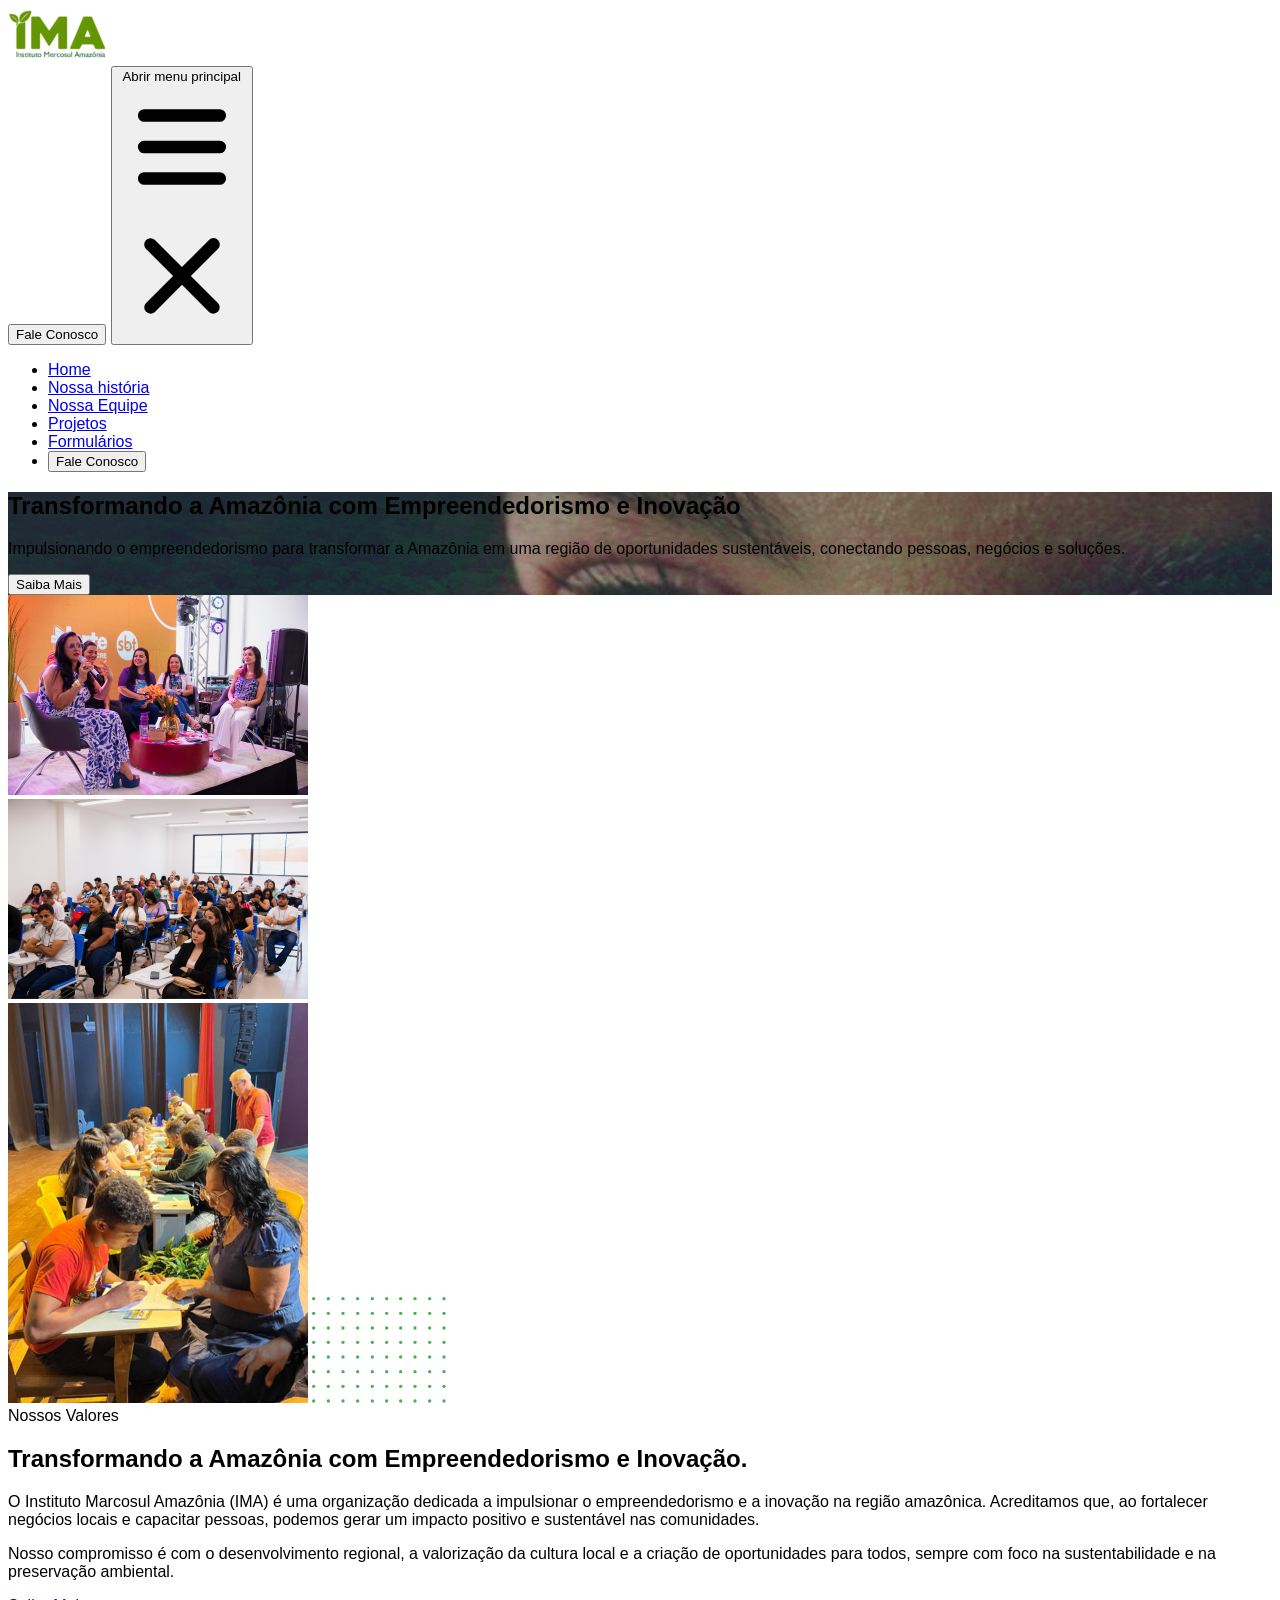
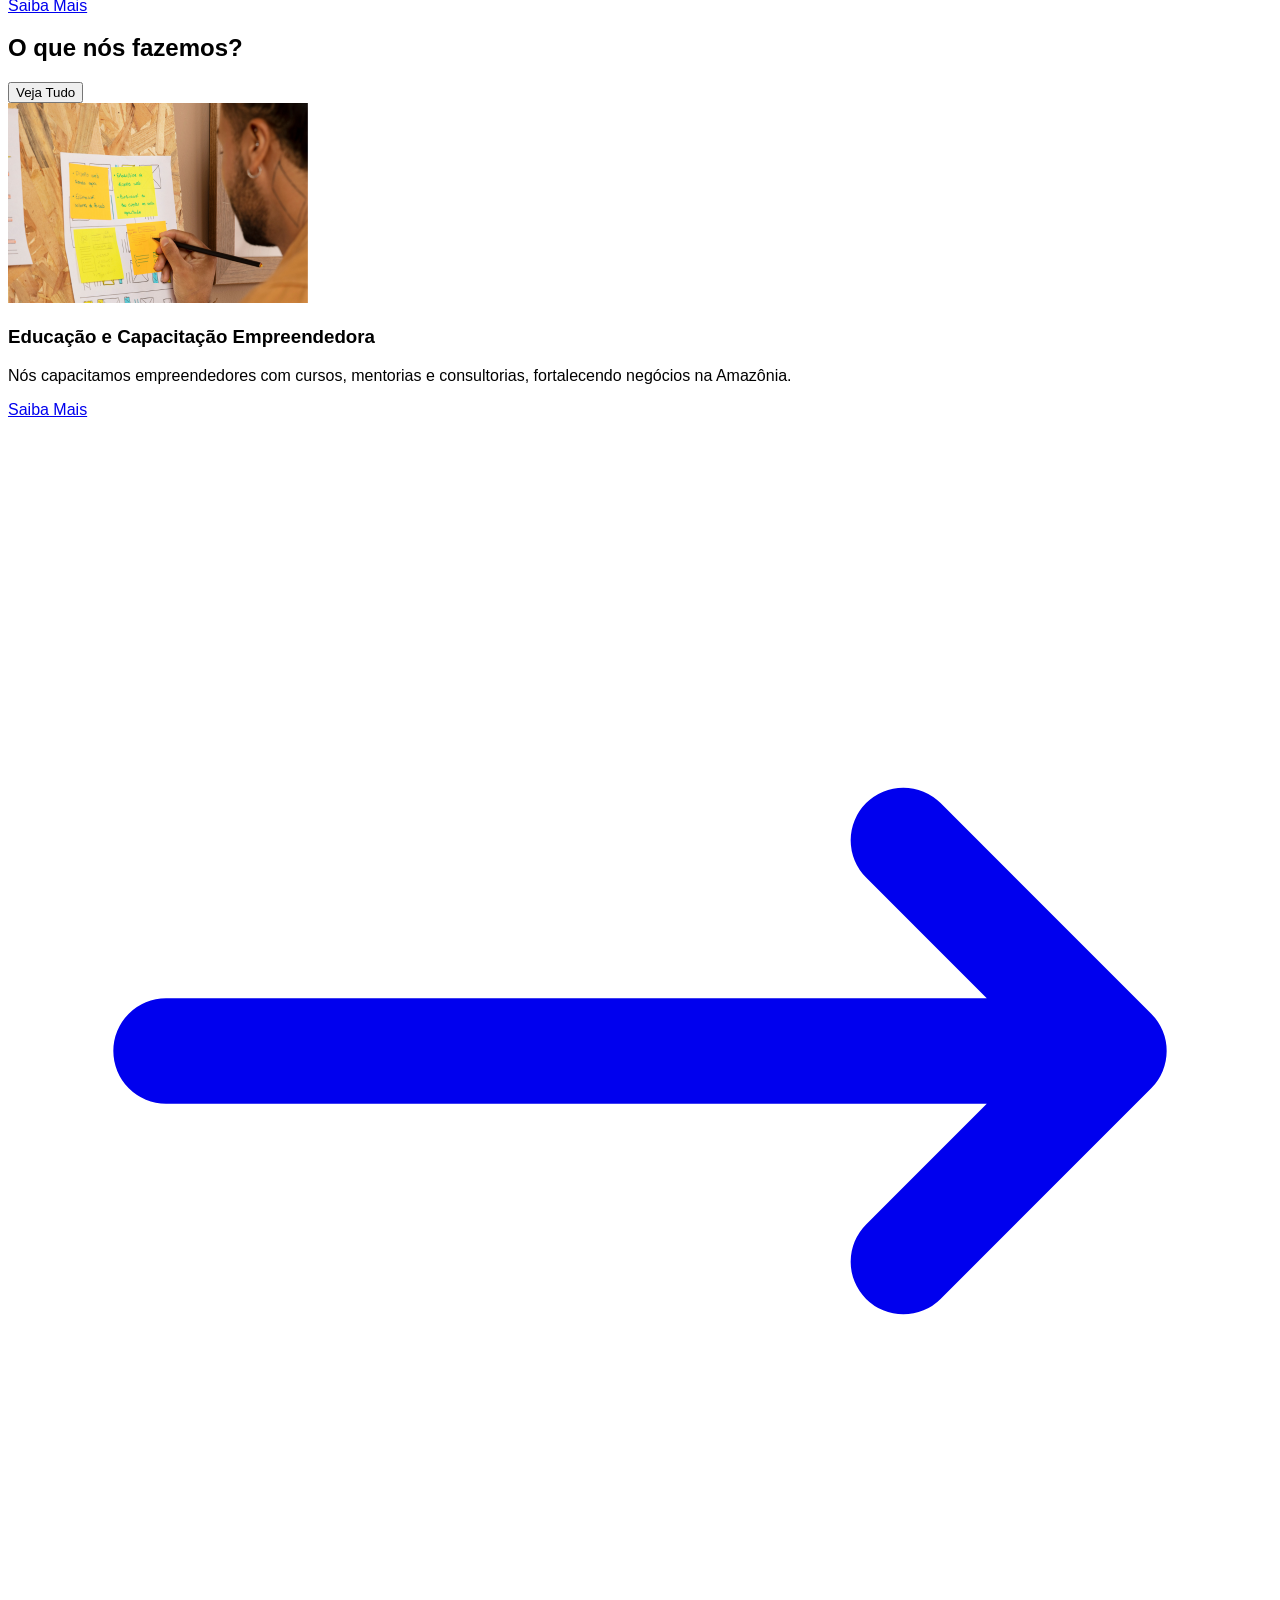
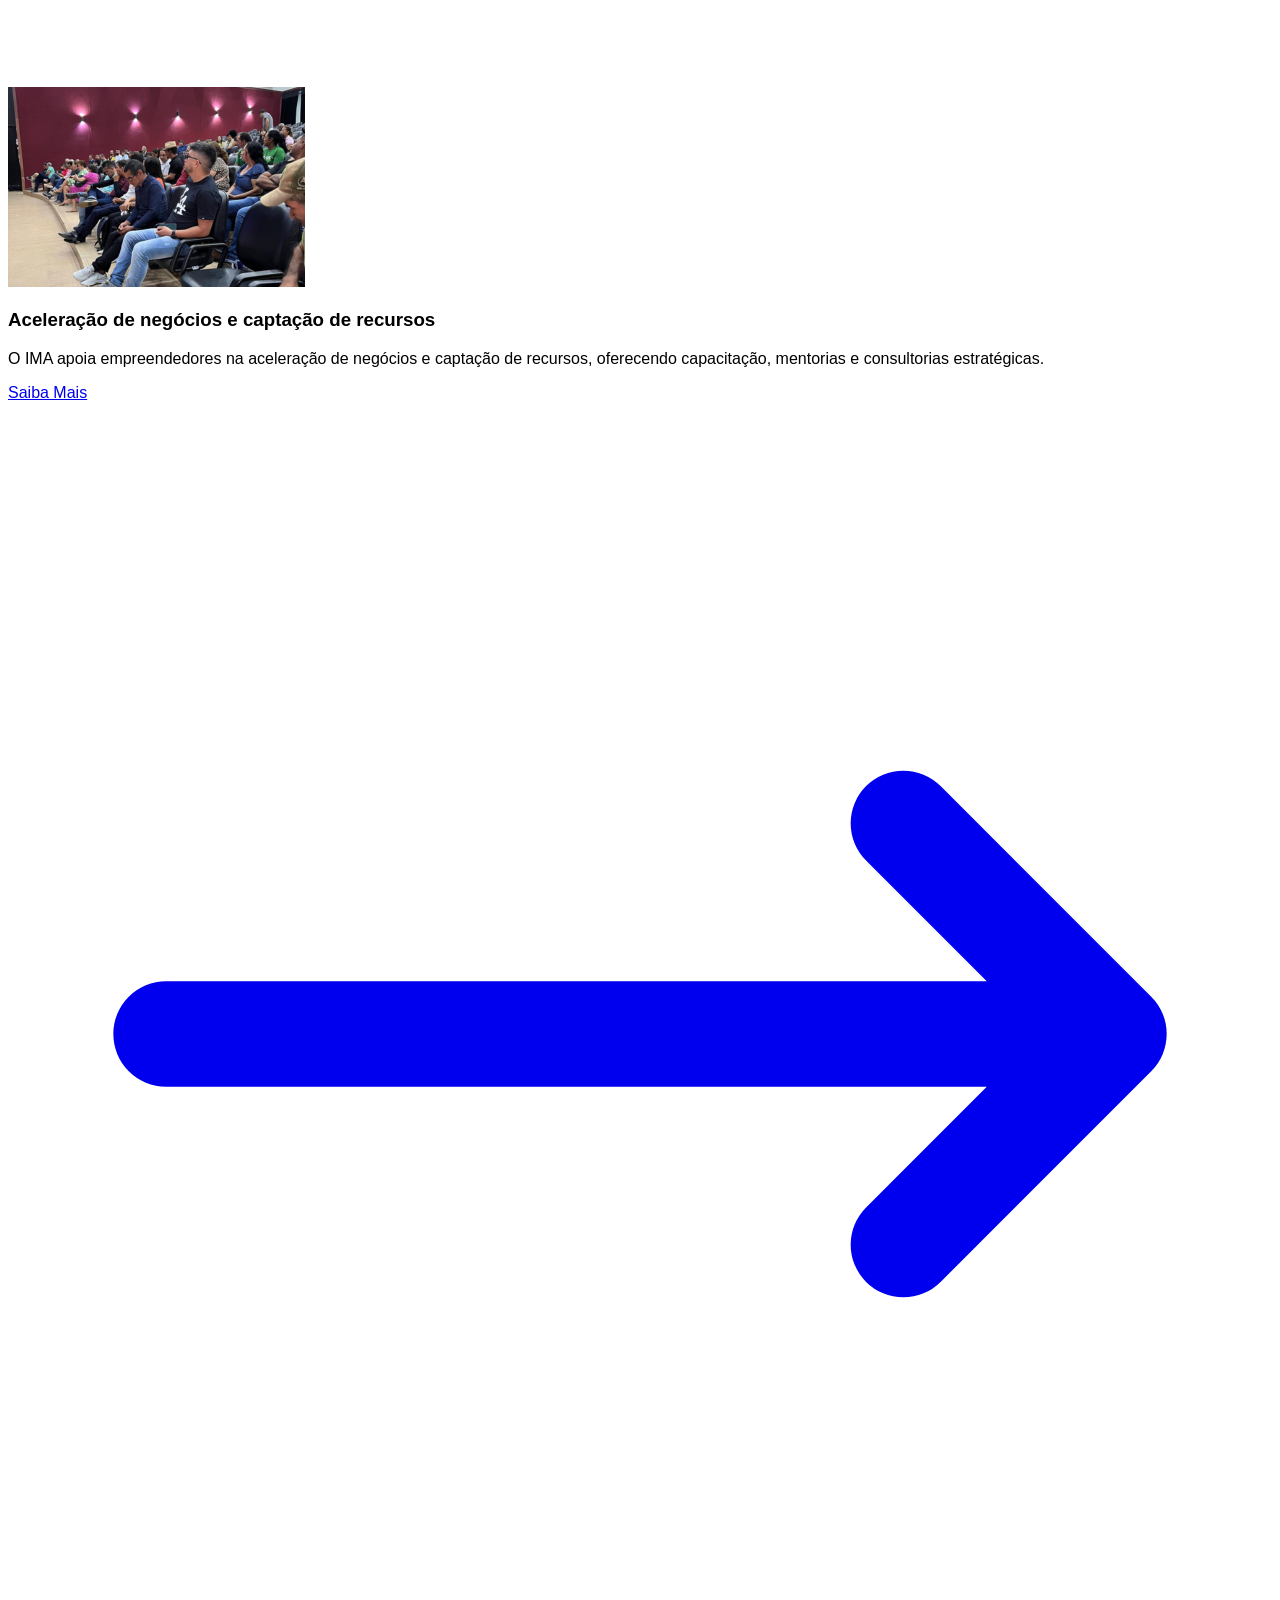
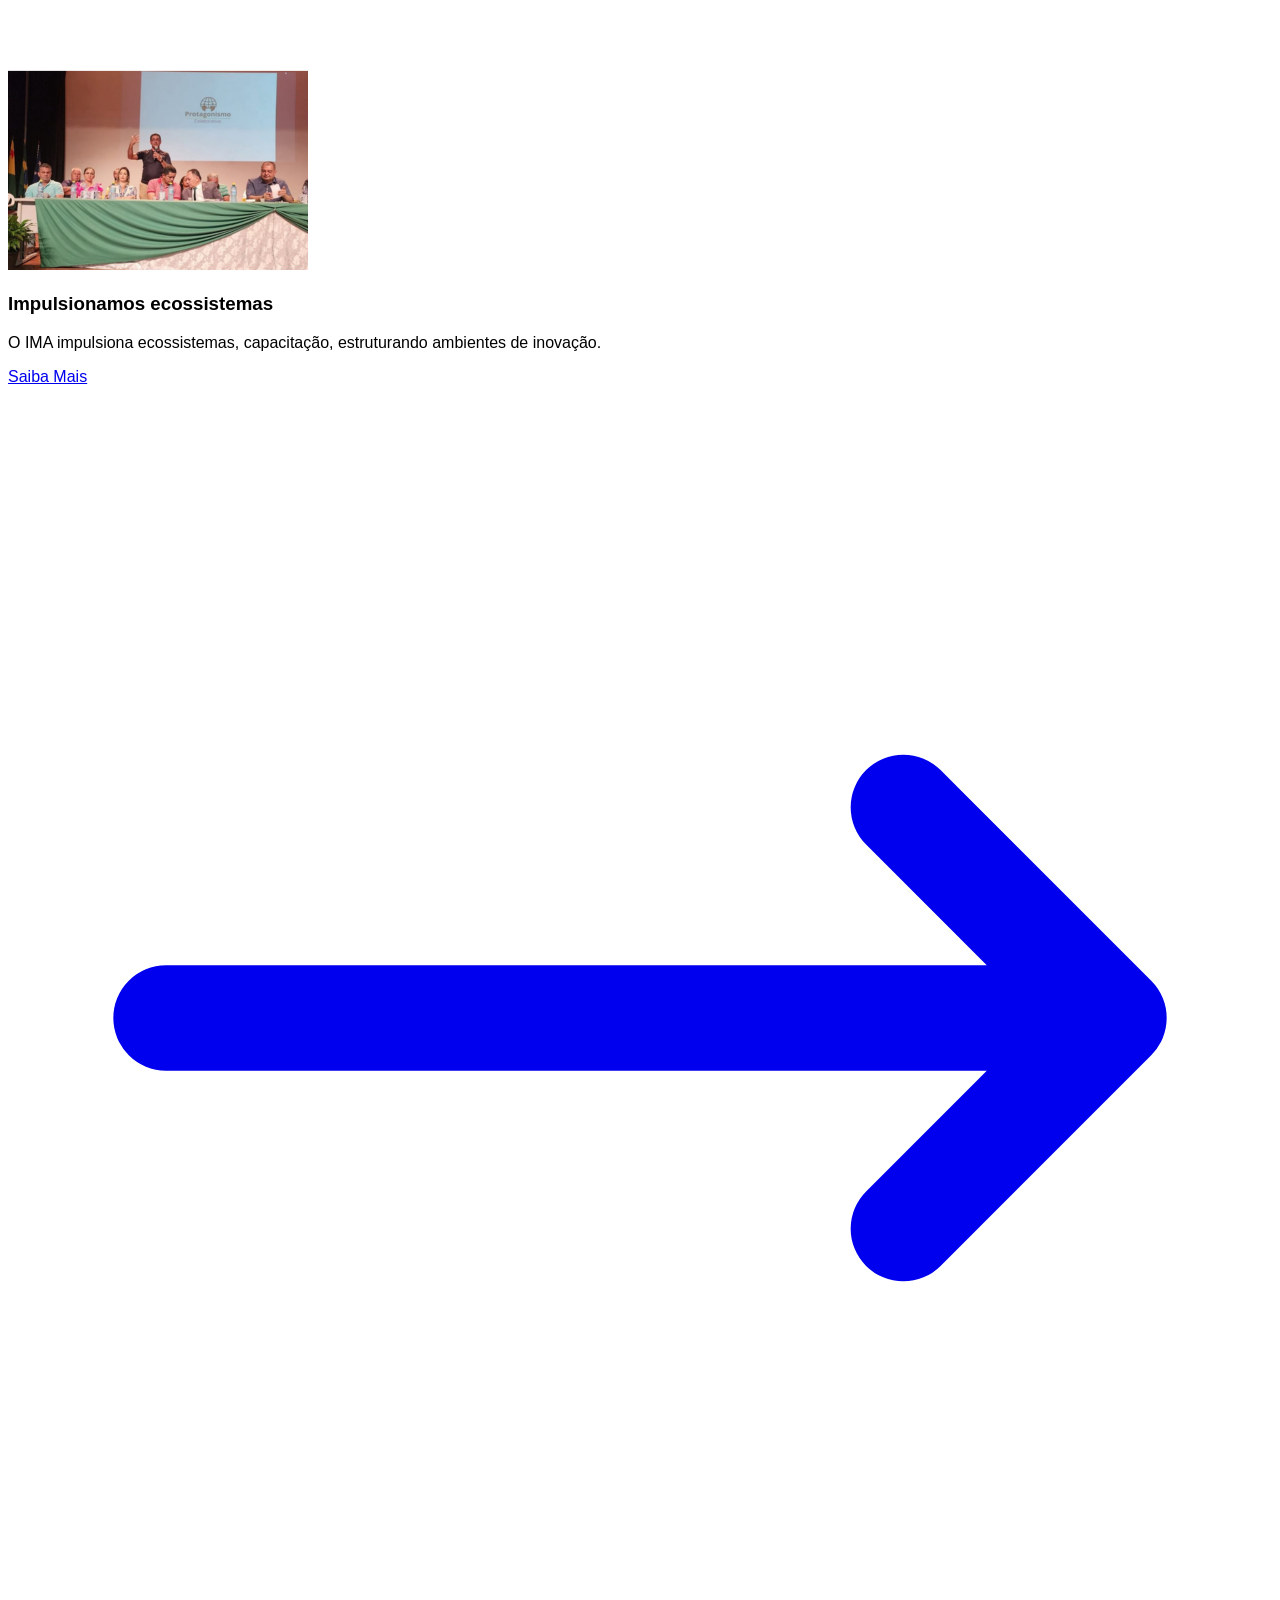
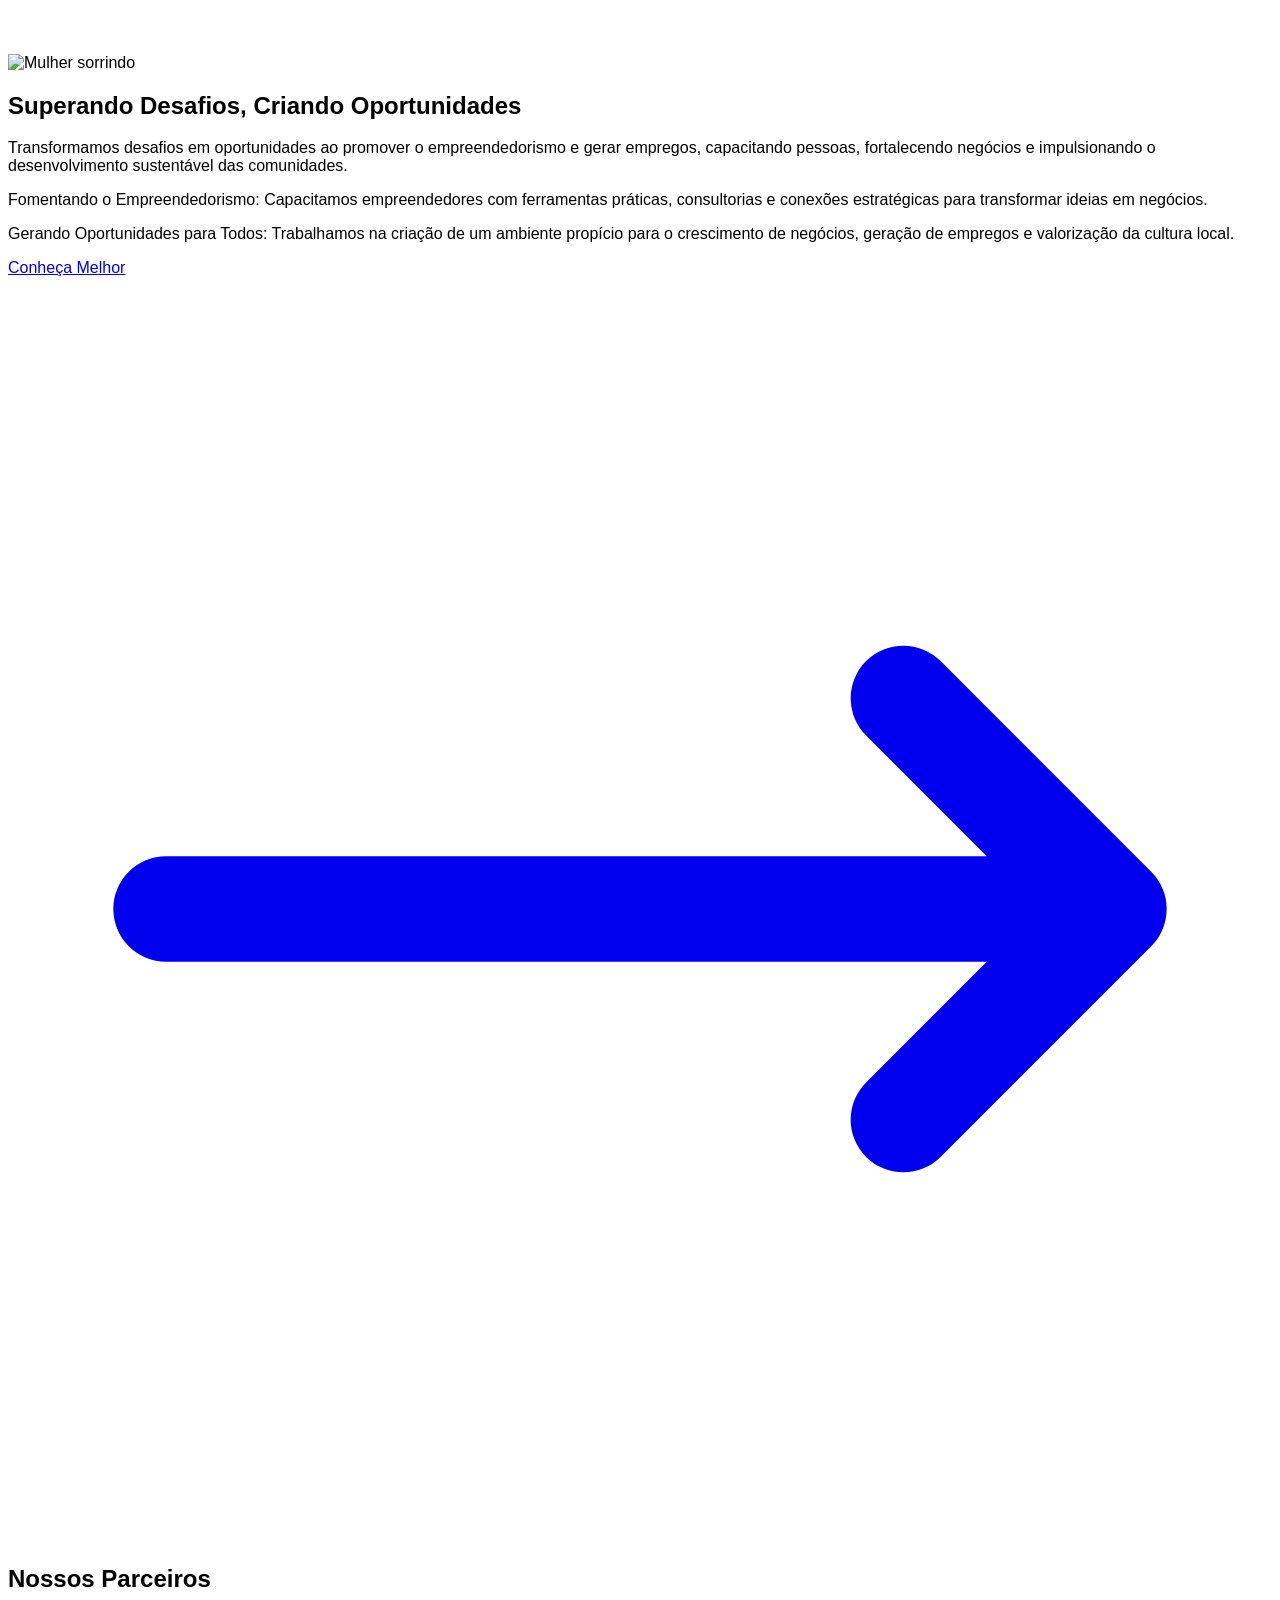
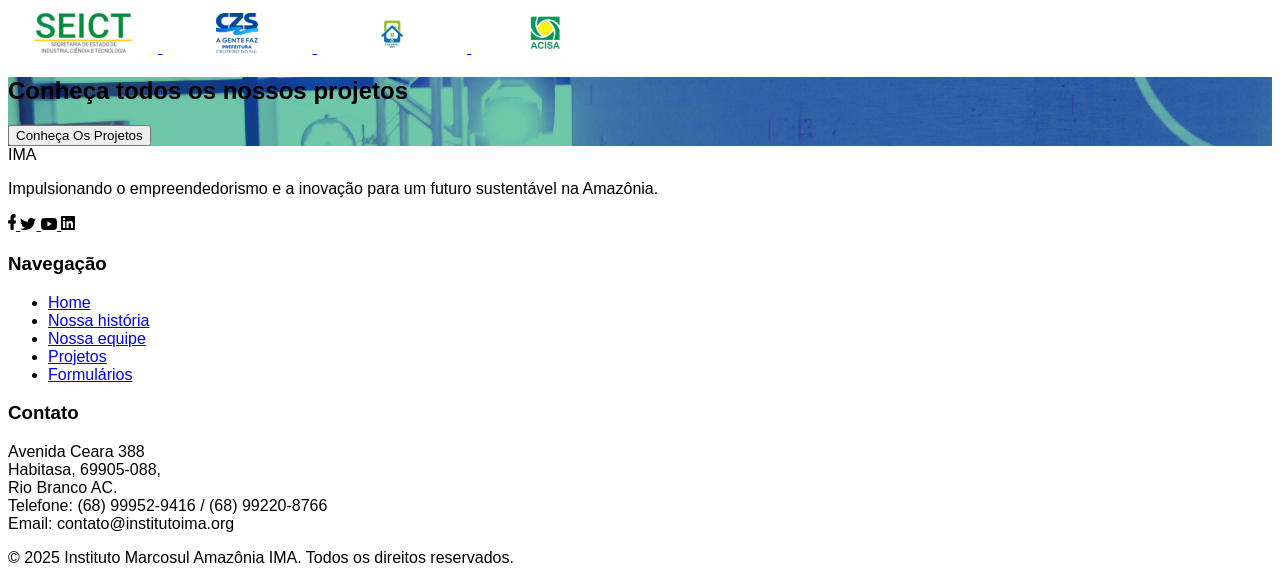
==== commit b333c699: "mudanças" ====
--- a/index.html
+++ b/index.html
@@ -72,8 +72,8 @@
         <nav class="bg-white border-gray-200 py-2.5 px-10 sm:px-16 lg:px-24">
             <div class="flex flex-wrap justify-between items-center mx-auto max-w-screen-xl">
                 <!-- Logo do IMA -->
-                <a href="#" class="flex items-center">
-                    <span class="text-ima-green-dark text-3xl font-bold">IMA</span>
+                <a href="index.html" class="flex items-center">
+                    <img src="src/img/IMA-LOGO.png" alt="IMA">
                 </a>
                 
                 <!-- Botão Fale Conosco e Toggle do Menu Mobile -->
@@ -120,7 +120,7 @@
 
     <!-- Seção Principal (Hero Section) - Novo Banner Adaptado -->
     <section class="relative bg-cover bg-center min-h-[400px] md:min-h-[600px] flex items-center justify-center text-center p-6"
-        style="background-image: url('https://placehold.co/1920x600/000000/FFFFFF?text=Imagem+da+Amaz%C3%B4nia');">
+        style="background-image: url('src/img/banner-principal.png');">
         <!-- Overlay escuro para melhor legibilidade do texto -->
         <div class="absolute inset-0 bg-black opacity-50"></div>
         <div class="relative z-10 mx-auto max-w-prose text-white px-4 py-16 sm:px-6 sm:py-24 lg:px-8 lg:py-32">
@@ -149,17 +149,17 @@
                     <div class="-mx-3 flex items-center sm:-mx-4">
                         <div class="w-full px-3 sm:px-4 xl:w-1/2">
                             <div class="py-3 sm:py-4">
-                                <img src="https://placehold.co/300x200/F0F0F0/000000?text=Imagem+Servi%C3%A7o+1" alt="Imagem Serviço 1"
+                                <img src="src/img/servico.png" alt="Imagem Serviço 1"
                                     class="w-full rounded-2xl" />
                             </div>
                             <div class="py-3 sm:py-4">
-                                <img src="https://placehold.co/300x200/F0F0F0/000000?text=Imagem+Servi%C3%A7o+2" alt="Imagem Serviço 2"
+                                <img src="src/img/servico2.png" alt="Imagem Serviço 2"
                                     class="w-full rounded-2xl" />
                             </div>
                         </div>
                         <div class="w-full px-3 sm:px-4 xl:w-1/2">
                             <div class="relative z-10 my-4">
-                                <img src="https://placehold.co/300x400/F0F0F0/000000?text=Imagem+Servi%C3%A7o+3" alt="Imagem Serviço 3"
+                                <img src="src/img/servico3.png" alt="Imagem Serviço 3"
                                     class="w-full rounded-2xl" />
                                 <span class="absolute -bottom-7 -right-7 z-[-1]">
                                     <svg width="134" height="106" viewBox="0 0 134 106" fill="none" xmlns="http://www.w3.org/2000/svg">
@@ -338,7 +338,7 @@
             <div class="grid grid-cols-1 md:grid-cols-3 gap-8">
                 <!-- Cards individuais são responsivos por padrão dentro do grid -->
                 <div class="bg-white rounded-xl shadow-lg p-8 flex flex-col items-center text-center">
-                    <img src="https://placehold.co/300x200/F0F0F0/000000?text=Imagem+Educa%C3%A7%C3%A3o" alt="Educação e Capacitação Empreendedora" class="rounded-lg mb-6 w-full h-48 object-cover">
+                    <img src="src/img/servico7.png" alt="Educação e Capacitação Empreendedora" class="rounded-lg mb-6 w-full h-48 object-cover">
                     <h3 class="text-2xl font-bold text-ima-green-dark mb-4">Educação e Capacitação Empreendedora</h3>
                     <p class="text-ima-text-gray mb-6">
                         Nós capacitamos empreendedores com cursos, mentorias e consultorias, fortalecendo negócios na Amazônia.
@@ -350,7 +350,7 @@
                 </div>
 
                 <div class="bg-white rounded-xl shadow-lg p-8 flex flex-col items-center text-center">
-                    <img src="https://placehold.co/300x200/F0F0F0/000000?text=Imagem+Acelera%C3%A7%C3%A3o" alt="Aceleração de negócios e captação de recursos" class="rounded-lg mb-6 w-full h-48 object-cover">
+                    <img src="src/img/servico10.png" alt="Aceleração de negócios e captação de recursos" class="rounded-lg mb-6 w-full h-48 object-cover">
                     <h3 class="text-2xl font-bold text-ima-green-dark mb-4">Aceleração de negócios e captação de recursos</h3>
                     <p class="text-ima-text-gray mb-6">
                         O IMA apoia empreendedores na aceleração de negócios e captação de recursos, oferecendo capacitação, mentorias e consultorias estratégicas.
@@ -362,10 +362,10 @@
                 </div>
 
                 <div class="bg-white rounded-xl shadow-lg p-8 flex flex-col items-center text-center">
-                    <img src="https://placehold.co/300x200/F0F0F0/000000?text=Imagem+Impulso" alt="Impulsionamos empresas" class="rounded-lg mb-6 w-full h-48 object-cover">
-                    <h3 class="text-2xl font-bold text-ima-green-dark mb-4">Impulsionamos empresas</h3>
+                    <img src="src/img/servico9.png" alt="Impulsionamos empresas" class="rounded-lg mb-6 w-full h-48 object-cover">
+                    <h3 class="text-2xl font-bold text-ima-green-dark mb-4">Impulsionamos ecossistemas</h3>
                     <p class="text-ima-text-gray mb-6">
-                        O IMA impulsiona empresas com aceleração de negócios, capacitação e captação de recursos.
+                        O IMA impulsiona ecossistemas, capacitação, estruturando ambientes de inovação.
                     </p>
                     <a href="#" class="text-ima-green-light font-semibold hover:underline flex items-center">
                         Saiba Mais
@@ -383,7 +383,7 @@
     <section class="py-16 bg-white px-10 sm:px-16 lg:px-24">
         <div class="max-w-7xl mx-auto flex flex-col md:flex-row items-center justify-between gap-12">
             <div class="w-full md:w-1/2 flex justify-center">
-                <img src="https://placehold.co/500x400/F0F0F0/000000?text=Mulher+Sorrindo" alt="Mulher sorrindo" class="rounded-xl shadow-lg w-full max-w-md h-auto object-cover">
+                <img src="src/img/banner.jpg" alt="Mulher sorrindo" class="rounded-xl shadow-lg w-full max-w-md h-auto object-cover">
             </div>
             <div class="w-full md:w-1/2 text-center md:text-left">
                 <h2 class="text-4xl font-bold text-ima-green-dark mb-6">
@@ -416,19 +416,19 @@
                 <div class="w-full px-4">
                     <div class="flex flex-wrap items-center justify-center">
                         <a href="javascript:void(0)" class="mx-4 flex w-[150px] items-center justify-center py-5 2xl:w-[180px]">
-                            <img src="https://placehold.co/150x40/F0F0F0/000000?text=Marca+1" alt="Marca 1"
+                            <img src="src/img/parceiro1.png" alt="Marca 1"
                                 class="h-10 w-full" />
                         </a>
                         <a href="javascript:void(0)" class="mx-4 flex w-[150px] items-center justify-center py-5 2xl:w-[180px]">
-                            <img src="https://placehold.co/150x40/F0F0F0/000000?text=Marca+2" alt="Marca 2"
+                            <img src="src/img/parceiro4.png" alt="Marca 2"
                                 class="h-10 w-full" />
                         </a>
                         <a href="javascript:void(0)" class="mx-4 flex w-[150px] items-center justify-center py-5 2xl:w-[180px]">
-                            <img src="https://placehold.co/150x40/F0F0F0/000000?text=Marca+3" alt="Marca 3"
+                            <img src="src/img/parceiro5.png" alt="Marca 3"
                                 class="h-10 w-full" />
                         </a>
                         <a href="javascript:void(0)" class="mx-4 flex w-[150px] items-center justify-center py-5 2xl:w-[180px]">
-                            <img src="https://placehold.co/150x40/F0F0F0/000000?text=Marca+4" alt="Marca 4"
+                            <img src="src/img/parceiro6.png" alt="Marca 4"
                                 class="h-10 w-full" />
                         </a>
                     </div>
@@ -442,7 +442,7 @@
     <!-- min-h-[250px] md:min-h-[300px]: altura mínima responsiva -->
     <!-- text-4xl md:text-5xl: tamanho da fonte responsivo para o título -->
     <section class="relative bg-cover bg-center min-h-[250px] md:min-h-[300px] flex items-center justify-center text-center p-6"
-        style="background-image: url('https://placehold.co/1920x300/000000/FFFFFF?text=Pessoas+Trabalhando');">
+        style="background-image: url('src/img/banner-site-ima.png');">
         <!-- Overlay escuro para melhor legibilidade do texto -->
         <div class="absolute inset-0 bg-black opacity-60"></div>
         <div class="relative z-10 max-w-2xl mx-auto text-white">
@@ -513,10 +513,11 @@
             <div class="mt-8 md:mt-0">
                 <h3 class="text-lg font-semibold mb-4 text-ima-green-light">Contato</h3>
                 <p class="text-sm opacity-80">
-                    Rua Exemplo, 123 - Bairro Teste<br>
-                    Cidade, Estado - CEP 00000-000<br>
-                    Telefone: (XX) XXXX-XXXX<br>
-                    Email: contato@ima.org.br
+                    Avenida Ceara 388<br>
+                    Habitasa, 69905-088, <br>
+                    Rio Branco AC. <br>
+                    Telefone: (68) 99952-9416 / (68) 99220-8766<br>
+                    Email: contato@institutoima.org
                 </p>
             </div>
         </div>
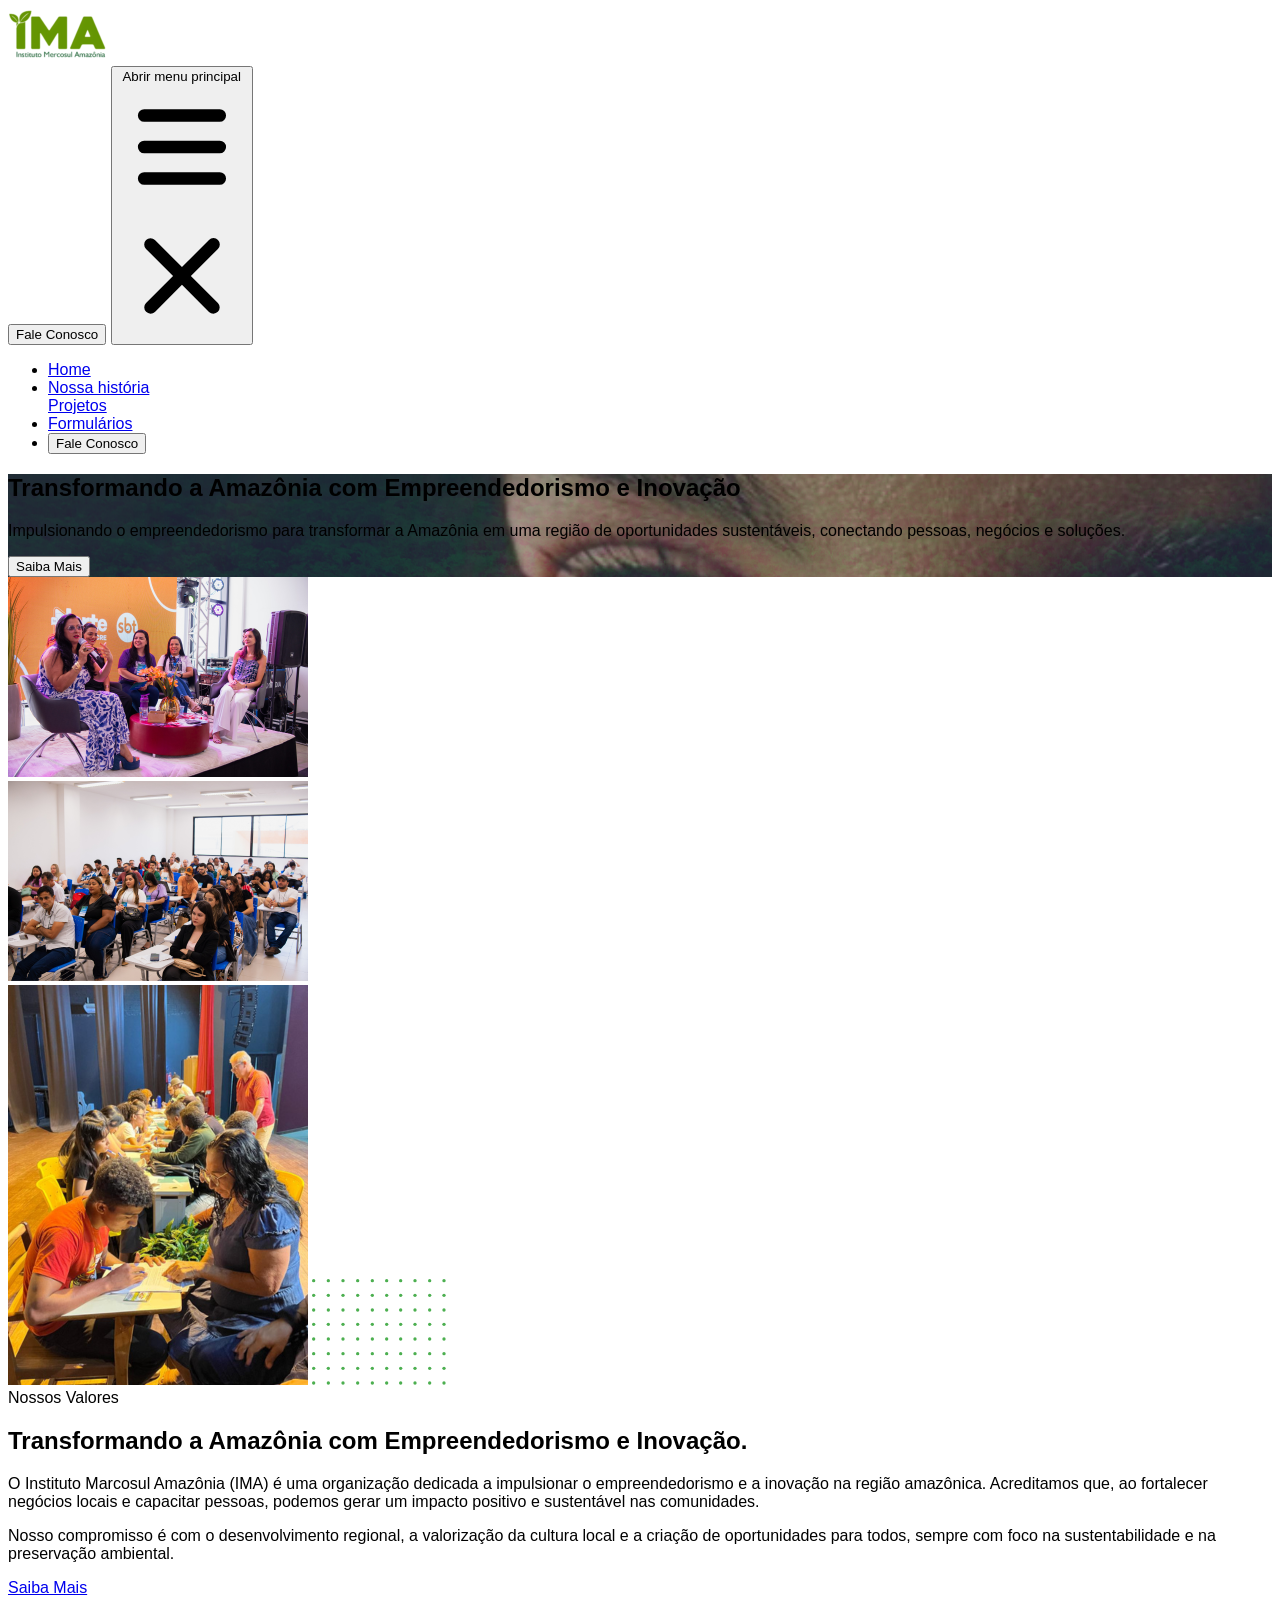
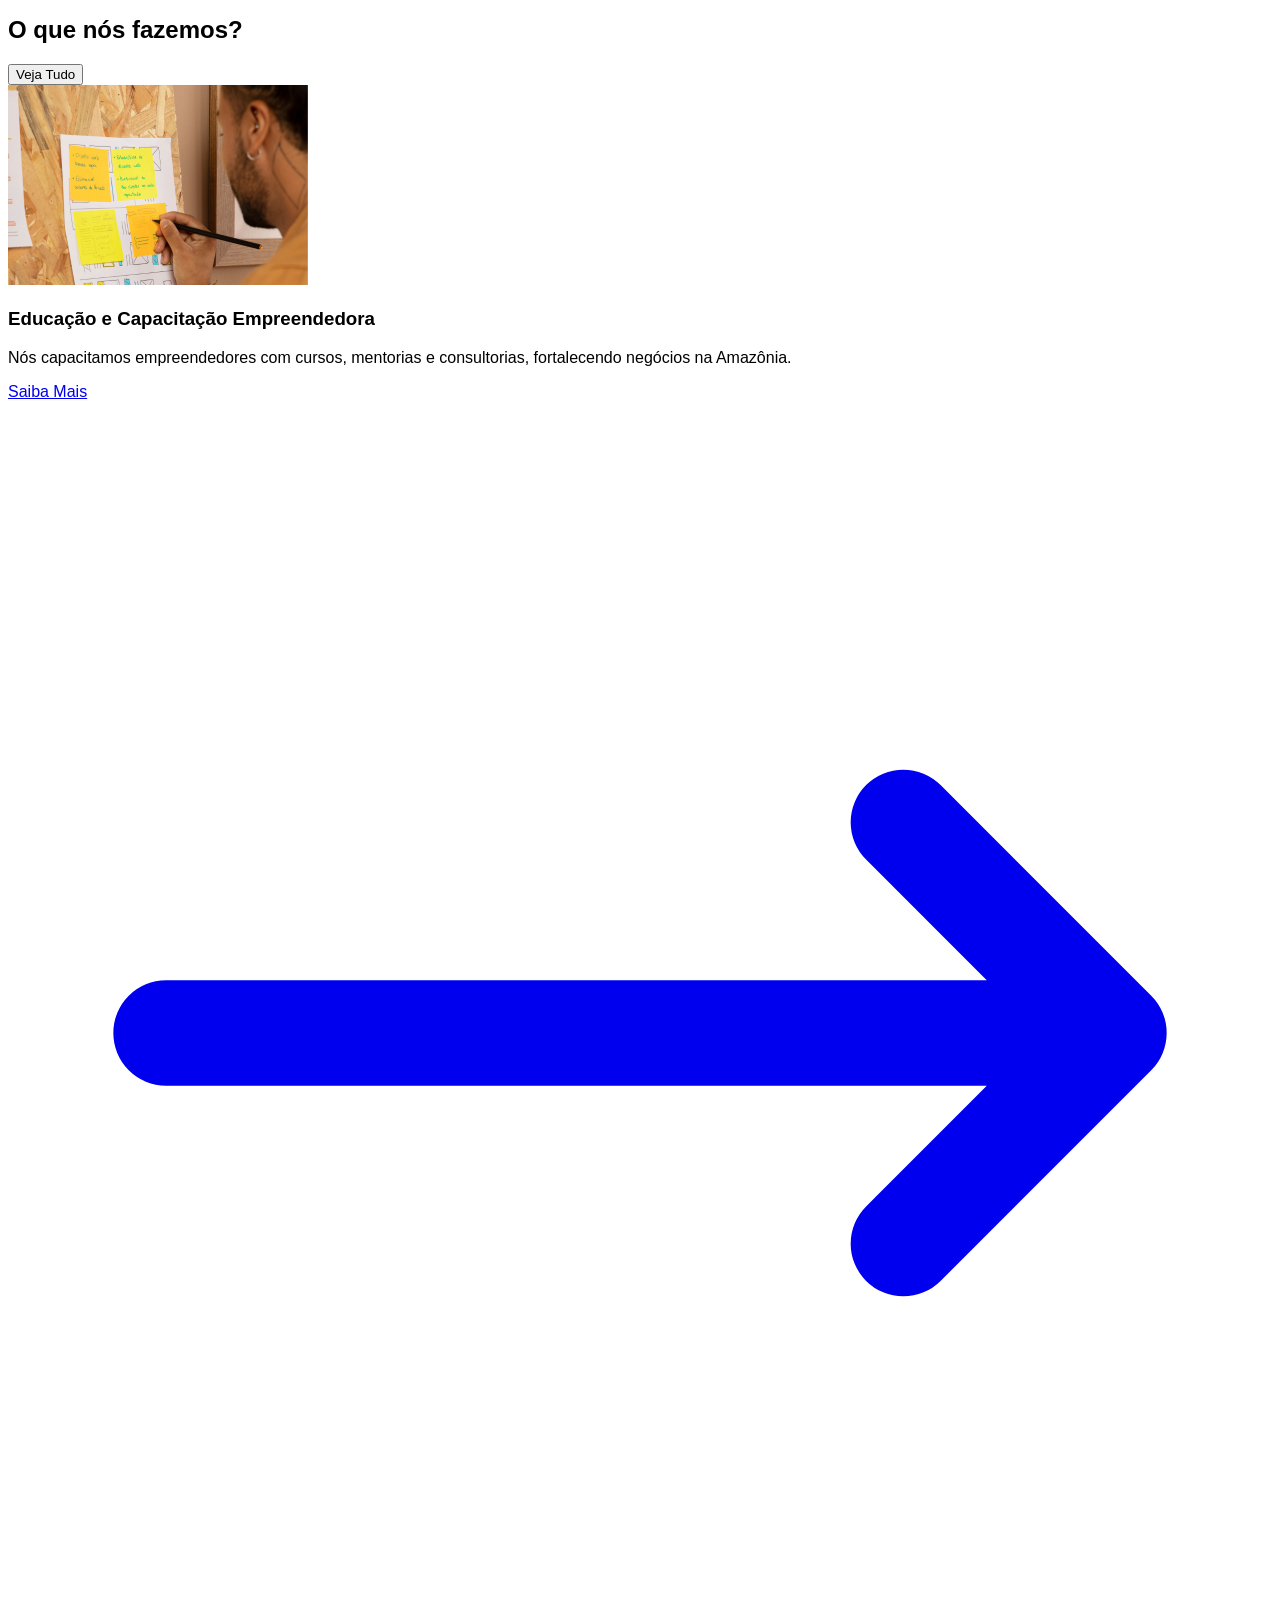
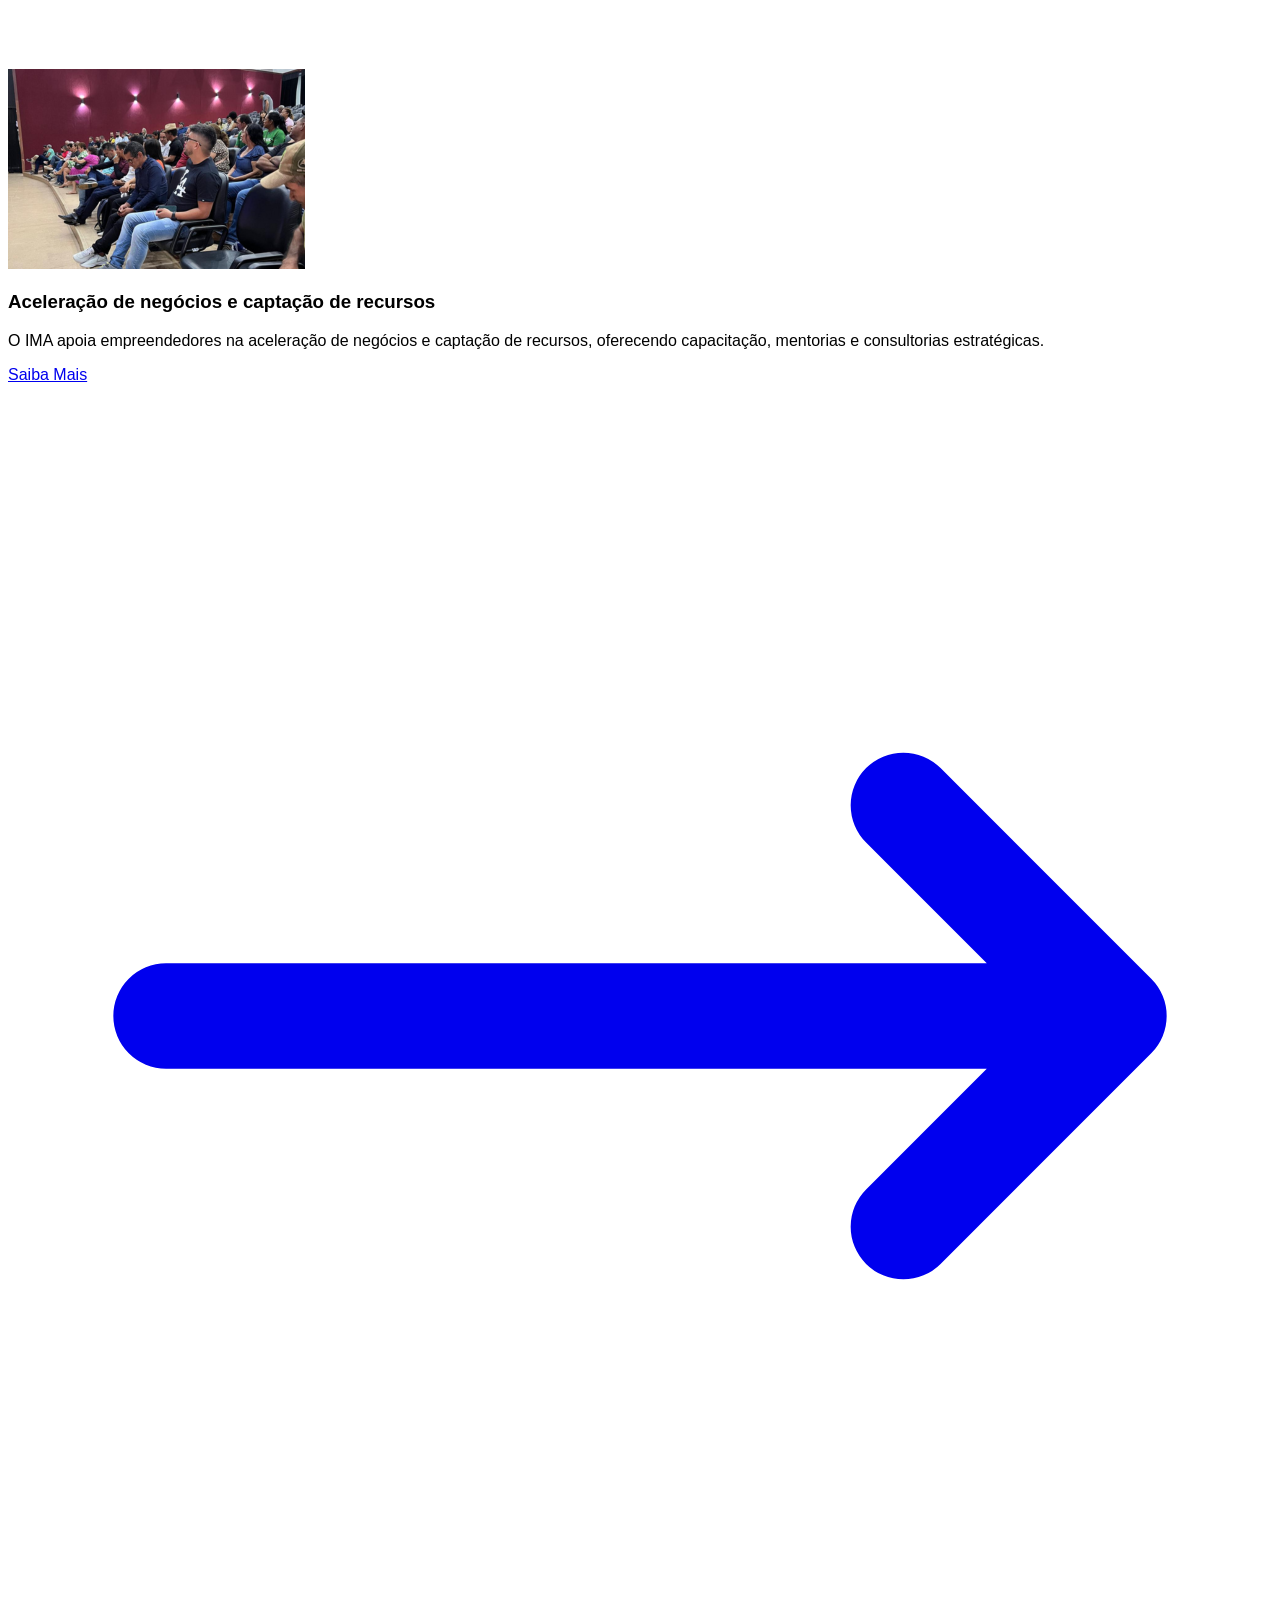
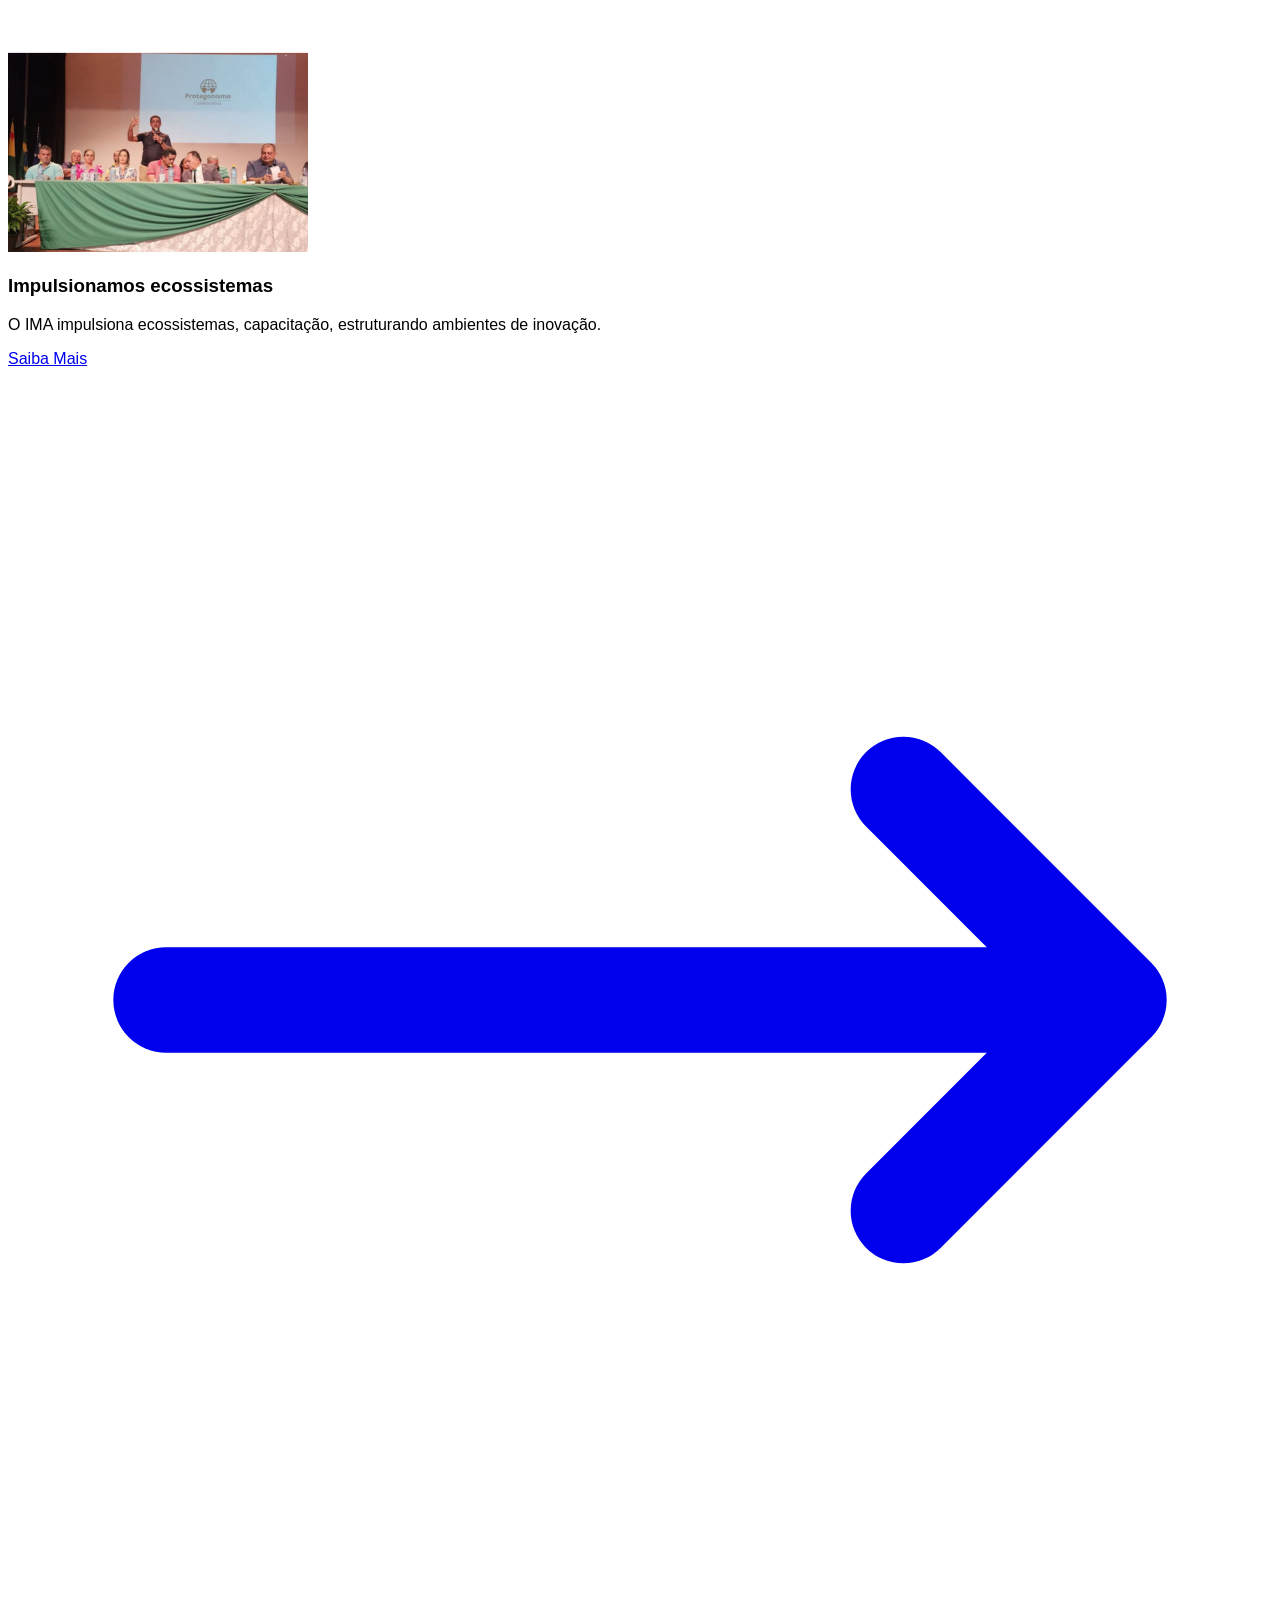
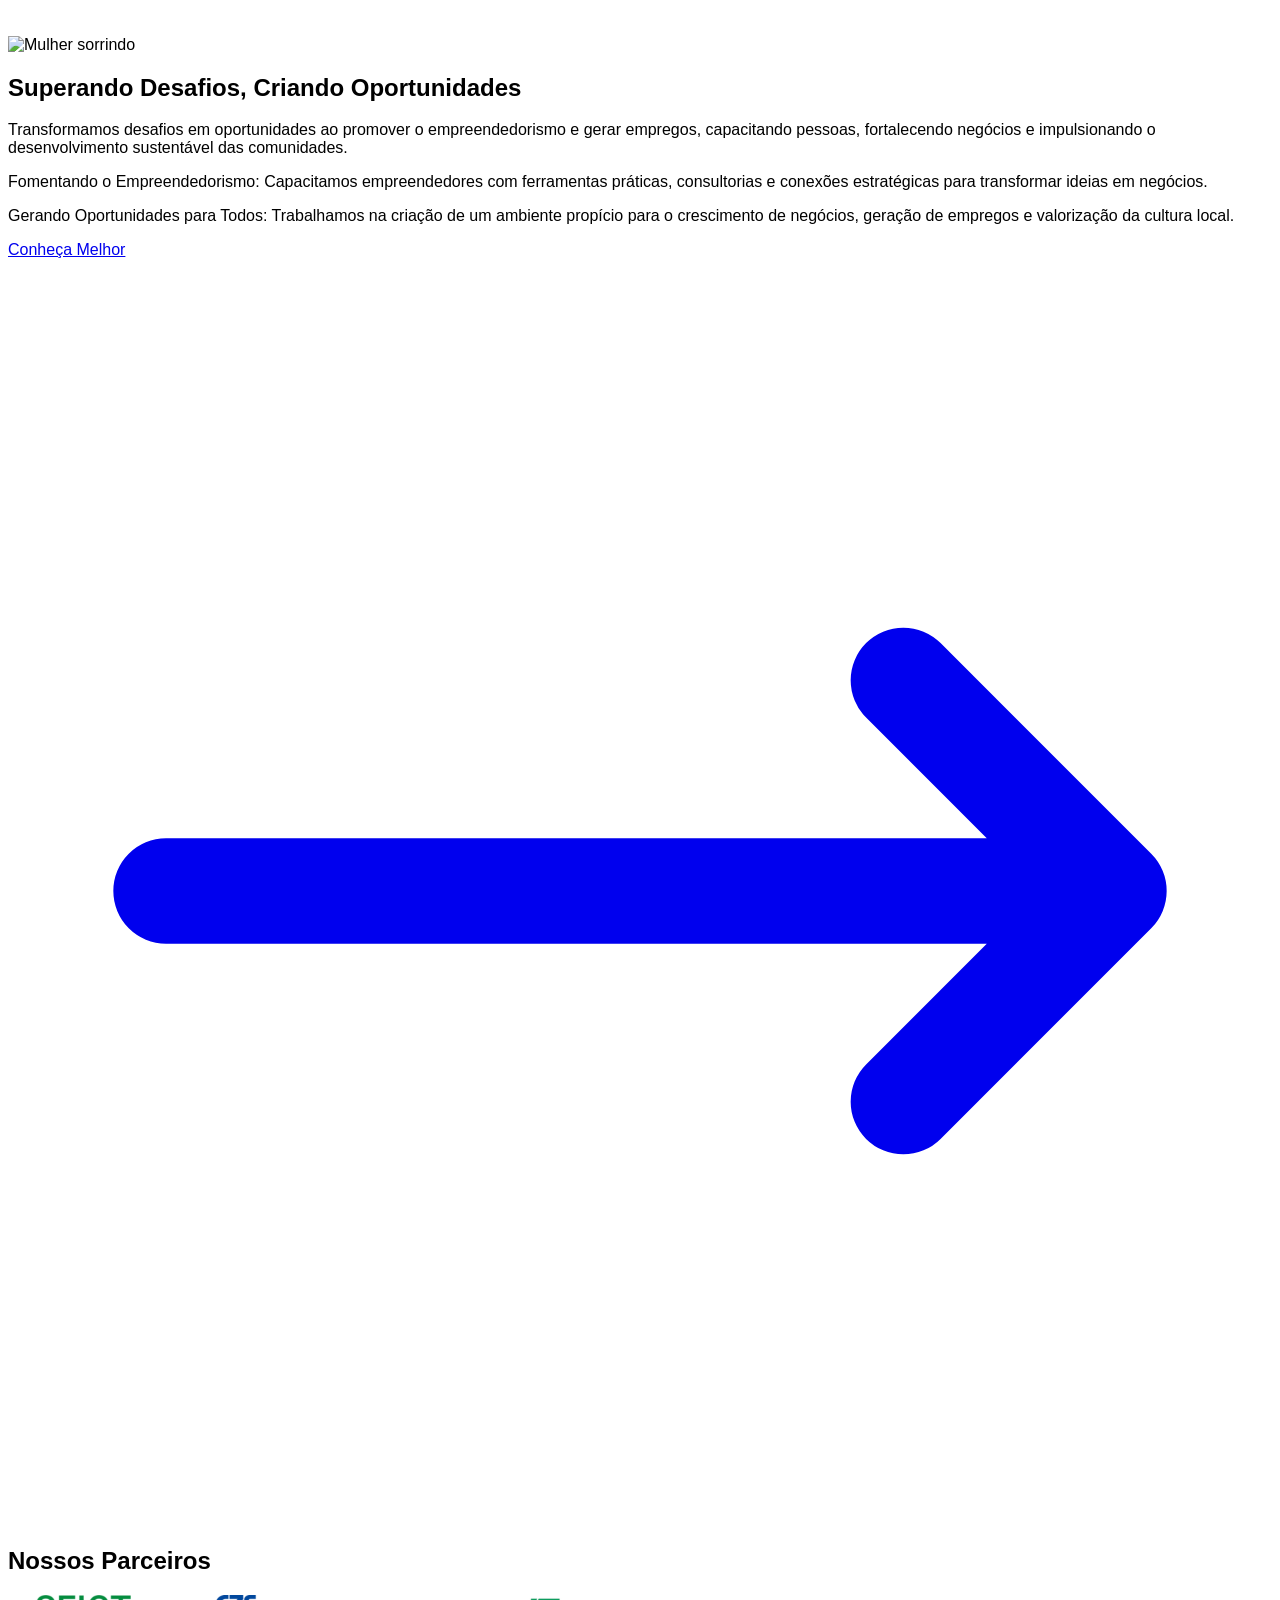
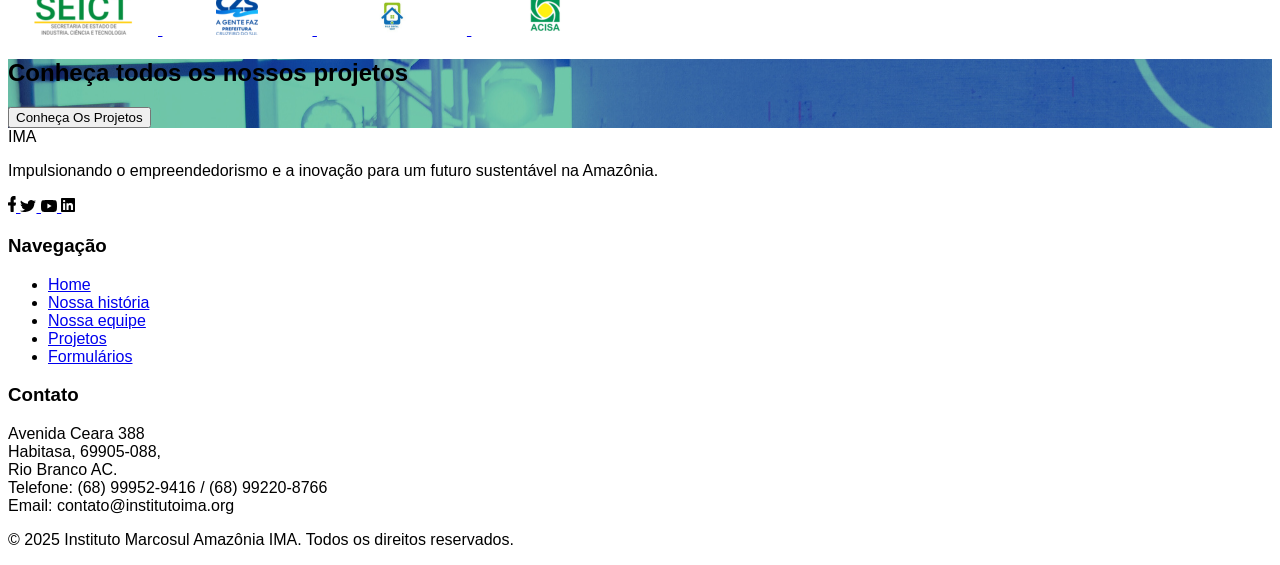
==== commit 58556ffa: "retirada do time do menu" ====
--- a/index.html
+++ b/index.html
@@ -94,15 +94,15 @@
                 <div class="hidden justify-between items-center w-full lg:flex lg:w-auto lg:order-1" id="mobile-menu-2">
                     <ul class="flex flex-col mt-4 font-medium lg:flex-row lg:space-x-8 lg:mt-0">
                         <li>
-                            <a href="#" class="block py-2 pr-4 pl-3 text-ima-green-dark rounded lg:bg-transparent lg:text-ima-green-dark lg:p-0" aria-current="page">Home</a>
+                            <a href="index.html" class="block py-2 pr-4 pl-3 text-ima-green-dark rounded lg:bg-transparent lg:text-ima-green-dark lg:p-0" aria-current="page">Home</a>
                         </li>
                         <li>
                             <a href="historia.html" class="block py-2 pr-4 pl-3 text-ima-text-gray border-b border-gray-100 hover:bg-gray-50 lg:hover:bg-transparent lg:border-0 lg:hover:text-ima-green-dark lg:p-0">Nossa história</a>
                         </li>
-                        <li>
+                        <!--<li>
                             <a href="time.html" class="block py-2 pr-4 pl-3 text-ima-text-gray border-b border-gray-100 hover:bg-gray-50 lg:hover:bg-transparent lg:border-0 lg:hover:text-ima-green-dark lg:p-0">Nossa Equipe</a>
                         </li>
-                        <li>
+                        <li>-->
                             <a href="projetos.html" class="block py-2 pr-4 pl-3 text-ima-text-gray border-b border-gray-100 hover:bg-gray-50 lg:hover:bg-transparent lg:border-0 lg:hover:text-ima-green-dark lg:p-0">Projetos</a>
                         </li>
                         <li>
